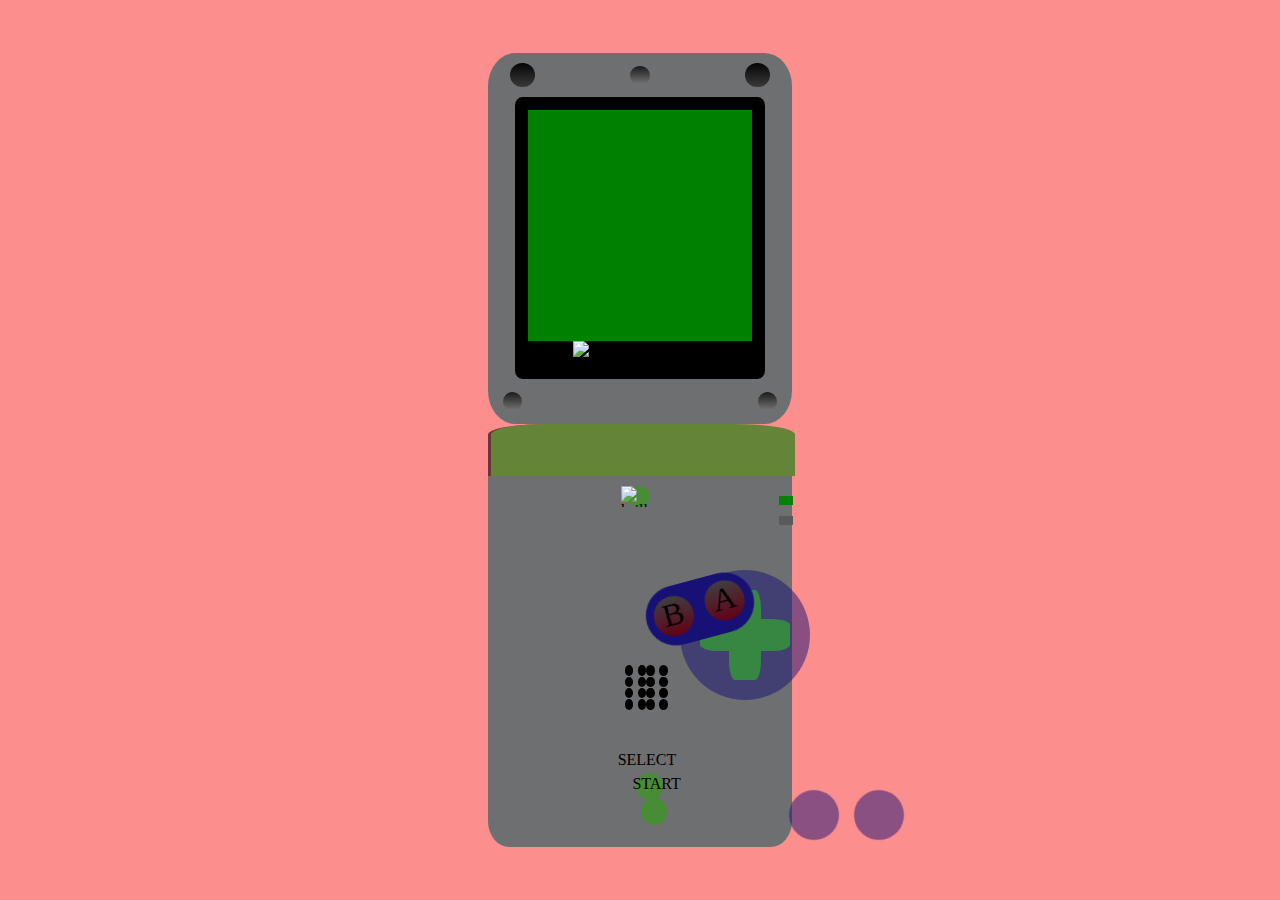
==== index.html @ 0125c89d "puntitos puestos falta bisagra y arreglar absolutamente todo" ====
<!DOCTYPE html>
<html lang="en">
<head>
    <meta charset="UTF-8">
    <meta http-equiv="X-UA-Compatible" content="IE=edge">
    <meta name="viewport" content="width=device-width, initial-scale=1.0">
    <title>Projecto Consola Game Boy Advance SP</title>
    <link rel="stylesheet" href="./css/style.css">
</head>
<body>
    <!-- Consola Completa -->
    <div class="container">
        <!-- Parte superior de la consola, desde protector arriba hasta visagras(no incluidas) -->
        <div class="superior">
            <!-- Marco superior incluidos protectores de pantalla -->
            <div class="superior-superior">
                <div class="superior-superior-marco">  
                    <div class="protector" id="protector-izquierdo"></div>
                    <div class="pro-medio"></div>
                    <div class="protector" id="protector-derecha"></div>
                </div>  
            </div>
            <!-- Parte de la pantalla junto al logotipo -->
            <div class="superior-medio">
                <div class="pantalla">
                    <div class="lcd"></div>
                    <!-- Logo Consola -->
                    <div class="logo-gba"> <img src="./img/image3-removebg-preview.png" 
                    alt="logogba" srcset="" height="25px"></div>
                </div>
            </div>
            <!-- Parte inferior de la pantalla incluidos protectores de pantalla -->
            <div class="superior-abajo">
                <div class="bajo-pantalla">
                    <div class="pro-medio" id="protector-izquierdo"></div>
                    <div class="pro-medio" id="protector-derecha"></div>
                </div>
            </div>
        </div>
        <!-- Parte de las bisagras en medio -->
        <div class="bisagras">
            <div class="bisagra1"></div>
            <div class="bisagra2"></div>
            <div class="bisagra3"></div>
            <div class="bisagra4"></div>
            <div class="bisagra5"></div>
        </div>
        <!-- Parte de abajo de la consola -->
        <div class="inferior">
            <!-- Parte del boton luz + los 2 led -->
            <div class="inferior-superior">
                <div class="bt-luz">
                    <div class="bt-luz-real">
                        <img src="./img/icono-brillo.png" id="brillo" alt="brillo" srcset="">
                    </div>
                </div>
                <div class="led">
                    <div class="led-arriba"></div>
                    <div class="led-abajo"></div>
                </div>
            </div>
            <!-- Parte del Dpad y botones A+B -->
            <div class="inferior-medio">
                <div class="inferior-medio-borde"></div>
                <div class="inferior-medio-dpad">
                    <div class="dpad">
                        <div class="dpad-boton">
                            <div class="dpad-arriba"></div>
                            <div class="dpad-derecha"></div>
                            <div class="dpad-izquierda"></div>
                            <div class="dpad-abajo"></div>
                            <div class="dpad-medio"></div>
                        </div>
                    </div>
                </div>
                <div class="inferior-medio-borde"></div>
                <div class="inferior-medio-borde"></div>
                <div class="inferior-medio-a-b">
                    <div class="ab-boton">
                        <div class="boton-a"><span style="font-size:xx-large;;">A</span></div>
                        <div class="boton-b"><span style="font-size:xx-large;">B</span></div>
                    </div>
                </div>
                <div class="inferior-medio-borde"></div>
            </div>
            <!-- Parte de los agujeros -->
            <div class="inferior-abajo">
                <div class="inferior-abajo-borde"></div>
                <div class="inferior-abajo-grande"></div>
                <div class="inferior-abajo-boquete">
                    <div class="agujeros-vertical">
                        <div class="agujeros-horizontal" >
                            <div class="agujero"></div>
                            <div class="agujero"></div>
                        </div>
                        <div class="agujeros-horizontal" >
                            <div class="agujero"></div>
                            <div class="agujero"></div>
                        </div>
                        <div class="agujeros-horizontal" >
                            <div class="agujero"></div>
                            <div class="agujero"></div>
                        </div>
                        <div class="agujeros-horizontal" >
                            <div class="agujero"></div>
                            <div class="agujero"></div>
                        </div>
                    </div>
                    <div class="agujeros-vertical">
                        <div class="agujeros-horizontal">
                            <div class="agujero"></div>
                            <div class="agujero"></div>
                        </div>
                        <div class="agujeros-horizontal">
                            <div class="agujero"></div>
                            <div class="agujero"></div>
                        </div>
                        <div class="agujeros-horizontal">
                            <div class="agujero"></div>
                            <div class="agujero"></div>
                        </div>
                        <div class="agujeros-horizontal">
                            <div class="agujero"></div>
                            <div class="agujero"></div>
                        </div>
                    </div>
                </div>
                <div class="inferior-abajo-borde">
                    <div class="agujeros"></div>
                </div>
                <div class="inferior-abajo-grande"></div>
                <div class="inferior-abajo-borde"></div>
            </div>
            <!-- Parte de los botones select+start -->
            <div class="abajo-abajo">
                <div class="abajo-abajo-borde"></div>
                <div class="abajo-abajo-grande"></div>
                <div class="abajo-abajo-botones">
                    <div class="boton-start"><span style="" id="select">SELECT</span></div>
                    <div class="boton-select"><span style="" id="start">START</span></div>
                    <div class="boton-start-sombra"></div>
                    <div class="boton-select-sombra"></div>
                </div>
                <div class="abajo-abajo-grande"></div>
                <div class="abajo-abajo-borde"></div>
            </div>
        </div>
    </div>
</body>
</html>
---- css/style.css ----
body {
    background-color: white;
    margin: 0px;
}
    /* Estructura básica de la consola */
.container {
    background-color: rgb(252, 142, 142);
    display: grid;
    height: 100vh;
    grid-template-columns: 4fr 4fr 5fr 4fr 4fr;
    grid-template-rows: 1fr 7fr 1fr 3fr 4fr 1fr;
}
.superior {
    background-color: rgb(110, 111, 112);
    border-radius: 9%;
    grid-column: 3 / 4;
    grid-row: 2 / 3;
}
.bisagras {
    background-color: green;
    border-radius: 20% 20% 0% 0%;
    grid-column: 3 / 4;
    grid-row: 3 / 5;
    height: 25%;
    width: 100%;
    opacity: 60%;
    display: flex;
    align-items: center;
}
.inferior {
    background-color: rgb(110, 111, 112);
    border-radius: 0% 0% 7% 7%;
    grid-column: 3 / 4;
    grid-row: 4 / 6;
}
    /* Fin estructura básica de la consola */

    /* Parte superior de la consola */
.superior-superior {
    height: 12%;
    display:flex;
    justify-content: center;

}
.superior-medio {
    height: 76%;
    display: flex;
}
.superior-abajo {
    height: 12%;
    display: flex;
    justify-content: center;
}
    /* Fin parte superior de la consola */
    /* Protectores,logo y marcos superiores */
.superior-superior-marco {
    display: flex;
    width: 85%;
    justify-content: space-between;
    align-items: center;
}
.protector {
    background: linear-gradient( rgb(5, 5, 5),rgb(59, 58, 58));
    height: 1.9vw;
    width: 1.9vw;
    border-radius: 100%;
}
.pro-medio {
    background:linear-gradient(rgb(27, 27, 27),rgb(119, 118, 118));
    height: 1.5vw;
    width: 1.5vw;
    border-radius: 100%;
}
.pantalla {
    background-color: rgb(0, 0, 0);
    border-radius: 3%;
    margin-left: 9%;
    margin-right: 9%;
    justify-content: center;
    align-items: center;
    height: 100%;
    width: 100%;
    z-index: 1;
}

.lcd {
    background-color: green;
    margin-left: 5%;
    margin-top: 5%;
    height: 82%;
    width: 90%;
    display: flex;
    justify-content: center;
    align-items: center;
    border: 0px;
}
.logo-gba {
    margin-left: 23%;
    z-index: 3;
}

.bajo-pantalla {
    display: flex;
    width: 90%;
    justify-content: space-between;
    align-items: center;
}
    /* Hasta aqui la parte superior */
    /* Parte abajo definida */
.inferior-superior {
    background-color: rgb(110, 111, 112);
    height: 16%;
    display: flex;

}
.inferior-medio {
    background-color: rgb(110, 111, 112);
    height:35%;
    width: 100%;
    display: flex;
    padding: 10px;
    justify-content: space-between;
    box-sizing: border-box;
}
.inferior-abajo {
    display: flex;
    height: 30%;
    justify-content: center;
}
.abajo-abajo {
    height: 18%;
    display: flex;
    justify-content: center;
}
    /* Fin parte abajo definida */
    /* Boton luz + led */
.bt-luz {
    background-color: rgb(71, 141, 53);
    height: 1.7vw;
    width: 1.7vw;
    border-radius: 100%;
    display: flex;
    align-items: center;
    justify-content: center;
    margin-left: 46%;
    margin-top: 3%;
}
#brillo{
    height: 1.6vw;
    display: flex;
    align-items: center;
    justify-content: center;
}
.led {
    display: grid;
    margin-left: 9.5vw;
    margin-top: 1.5vw;
}
.led-arriba {
    background-color: rgb(0, 131, 7);
    width: 1.1vw;
    height: 1vh;
    display: flex;
    align-items: right;
    justify-content: right;
    margin-left: 0.6vw;
}
.led-abajo {
    background-color: rgb(90, 90, 90);
    width: 1.1vw;
    height: 1vh;
    display: flex;
    align-items: right;
    justify-content: right;
    margin-left: 0.6vw;
}
    /* Fin del boton luz + led */
    /* Boton a + b alrededor */


    /* .inferior-medio-a-b{          Desactivado de momento, "mejor" de la otra forma
        height: 130px;
        width: 130px;
        background-color: green;
    } */
.ab-boton {
    height: 60px;
    width: 110px;
    background: rgb(23, 17, 117);
    border-radius: 72px;
    transform: rotate(-15deg);
    border-left: 20px;
    display: flex;
    position: absolute;
    right: 41vw;
    bottom:  29vh;
}
.boton-a {
    background: linear-gradient(to bottom, #3f3f3f 0%, #640116 100%);
    height: 40px;
    width: 40px;
    box-sizing: border-box;
    border-radius: 100%;
    position: absolute;
    top: 8px;
    right: 9px;
    text-align: center;
}
.boton-b {
    background: linear-gradient(to bottom, #3f3f3f 0%, #640116 100%);
    height: 40px;
    width: 40px;
    box-sizing: border-box;
    border-radius: 100%;
    position: absolute;
    top: 10px;
    left: 8px;
    text-align: center;
}
    /* Fin botones a+b */
    /* Botones Start + Select */

.boton-start {
    background-color: rgb(71, 141, 53);
    height: 2.1vw;
    width: 2.1vw;
    border-radius: 100%;
    display: flex;
    align-items: center;
    justify-content: center;
    margin-left: 36%;
    margin-top: -13%;
    z-index: 3;
}
.boton-select {
    background-color: rgb(71, 141, 53);
    height: 2.1vw;
    width: 2.1vw;
    border-radius: 100%;
    display: flex;
    align-items: center;
    justify-content: center;
    margin-left: 52%;
    margin-top: -8.8%;
}
#select {
    margin-top: -200%;
    margin-left: -20%;
    font-size: medium;
}
#start {
    margin-top: -200%;
    margin-left: 20%;
    font-size: medium;
}

.boton-start-sombra {
    height: 50px;
    width: 50px;
    background: rgb(23, 17, 117);
    border-radius: 72px;
    transform: rotate(-15deg);
    border-left: 20px;
    position: fixed;
    left: 854px;
    bottom: 60px;
    opacity: 50%;
}
.boton-select-sombra {
    height: 50px;
    width: 50px;
    background: rgb(23, 17, 117);
    background-image: conic-gradient ;
    border-radius: 100%;
    transform: rotate(-15deg);
    border-left: 20px;
    position: fixed;
    left: 789px;
    bottom: 60px;
    z-index: 2;
    opacity: 50%;
}
    /* Dpad botones                       -Desactivado de momento-
/* .inferior-medio-borde {
    position: absolute;
    background-color: yellow;
}

.inferior-medio-dpad {
    width: 130px;
    height: 130px;
    background-color: gold;
    border-radius: 50%;
} */

.dpad-boton { 
    height: 130px;
    width: 130px;
    background: rgb(23, 17, 117);
    border-radius: 100%;
    border-left: 20px;
    position: fixed;
    left: 680px;
    bottom: 200px;
    opacity: 50%;
    display: flex;
    justify-content: center;
    align-items: center;
}

.dpad-derecha {
    width: 90px;
    height: 32px;
    background-color: rgb(0, 158, 21);
    position: absolute;
    border-radius: 20%;
    border-width: 4px
}
.dpad-arriba {
    width: 32px;
    height: 90px;
    background-color: rgb(0, 158, 21);
    position: absolute;
    border-radius: 20%;
    border-width: 4px;
}
    /* Dpad botones fin */
    /* Zona del medio bisagras */
.bisagras {
    border-left: solid rgb(0, 0, 0);
    height: 25%;
    width: 100%;
}
.bisagra1 {
background-color: #640116;
height: 20px;
border: 20px;

}
.bisagra2 {
    margin-left: 20%;
}
.bisagra3 {

}

    /* Parte de los agujeros */
.inferior-abajo-border {
    display: flex ;
    width: 10%;
}

.inferior-abajo-boquete {
    display: flex;
    width: 10%;
}
.agujeros-vertical {
    display: grid;
    height: 40%;
    width: 100%;
    gap: 25;
}
.agujeros-horizontal {
    display: flex;
    gap:20%
}
.agujero {
    background-color: black;
    height: 1.2vh;
    width: 1.2vh;
    border-radius: 100%;
}
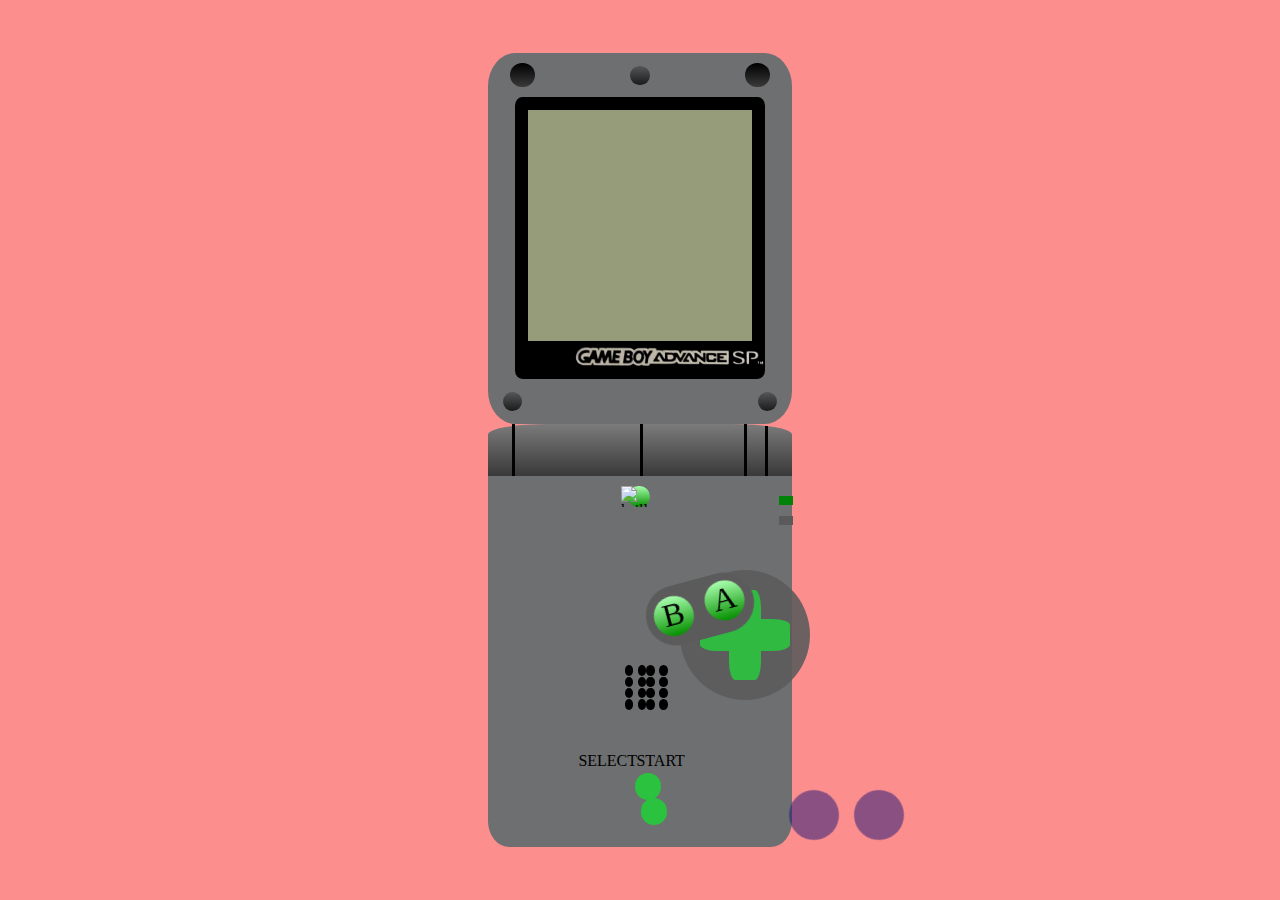
==== commit ef993017: "bisagras terminadas 100%" ====
--- a/index.html
+++ b/index.html
@@ -6,6 +6,7 @@
     <meta name="viewport" content="width=device-width, initial-scale=1.0">
     <title>Projecto Consola Game Boy Advance SP</title>
     <link rel="stylesheet" href="./css/style.css">
+    <link rel="shortcut icon" href="./img/favicon.png" type="image/x-icon">
 </head>
 <body>
     <!-- Consola Completa -->
@@ -25,7 +26,7 @@
                 <div class="pantalla">
                     <div class="lcd"></div>
                     <!-- Logo Consola -->
-                    <div class="logo-gba"> <img src="./img/image3-removebg-preview.png" 
+                    <div class="logo-gba"> <img src="./img/logogba.png" 
                     alt="logogba" srcset="" height="25px"></div>
                 </div>
             </div>
@@ -43,7 +44,6 @@
             <div class="bisagra2"></div>
             <div class="bisagra3"></div>
             <div class="bisagra4"></div>
-            <div class="bisagra5"></div>
         </div>
         <!-- Parte de abajo de la consola -->
         <div class="inferior">
--- a/css/style.css
+++ b/css/style.css
@@ -17,13 +17,13 @@
     grid-row: 2 / 3;
 }
 .bisagras {
-    background-color: green;
+    background: linear-gradient(to bottom, #7c7b7b 0%, #3a3939 100%);
     border-radius: 20% 20% 0% 0%;
     grid-column: 3 / 4;
     grid-row: 3 / 5;
     height: 25%;
     width: 100%;
-    opacity: 60%;
+
     display: flex;
     align-items: center;
 }
@@ -34,7 +34,6 @@
     grid-row: 4 / 6;
 }
     /* Fin estructura básica de la consola */
-
     /* Parte superior de la consola */
 .superior-superior {
     height: 12%;
@@ -60,13 +59,13 @@
     align-items: center;
 }
 .protector {
-    background: linear-gradient( rgb(5, 5, 5),rgb(59, 58, 58));
+    background: linear-gradient( rgb(0, 0, 0),rgb(59, 58, 58));
     height: 1.9vw;
     width: 1.9vw;
     border-radius: 100%;
 }
 .pro-medio {
-    background:linear-gradient(rgb(27, 27, 27),rgb(119, 118, 118));
+    background:linear-gradient(rgb(87, 86, 86),rgb(27, 27, 27));
     height: 1.5vw;
     width: 1.5vw;
     border-radius: 100%;
@@ -75,7 +74,7 @@
     background-color: rgb(0, 0, 0);
     border-radius: 3%;
     margin-left: 9%;
-    margin-right: 9%;
+    margin-right: 9%; 
     justify-content: center;
     align-items: center;
     height: 100%;
@@ -84,7 +83,7 @@
 }
 
 .lcd {
-    background-color: green;
+    background-color: rgb(150, 156, 121);
     margin-left: 5%;
     margin-top: 5%;
     height: 82%;
@@ -96,6 +95,7 @@
 }
 .logo-gba {
     margin-left: 23%;
+    margin-top: 1%;
     z-index: 3;
 }
 
@@ -135,7 +135,7 @@
     /* Fin parte abajo definida */
     /* Boton luz + led */
 .bt-luz {
-    background-color: rgb(71, 141, 53);
+    background: linear-gradient(to bottom, #a9ffae 0%, #058f00 100%);
     height: 1.7vw;
     width: 1.7vw;
     border-radius: 100%;
@@ -151,6 +151,10 @@
     align-items: center;
     justify-content: center;
 }
+#brillo:hover {
+    background-color: rgb(12, 160, 20);
+    border-radius: 100%;
+    }
 .led {
     display: grid;
     margin-left: 9.5vw;
@@ -186,7 +190,7 @@
 .ab-boton {
     height: 60px;
     width: 110px;
-    background: rgb(23, 17, 117);
+    background:linear-gradient(to bottom, rgb(92, 91, 91) 100%, rgb(247, 0, 0)10%);
     border-radius: 72px;
     transform: rotate(-15deg);
     border-left: 20px;
@@ -196,7 +200,7 @@
     bottom:  29vh;
 }
 .boton-a {
-    background: linear-gradient(to bottom, #3f3f3f 0%, #640116 100%);
+    background: linear-gradient(to bottom, #a9ffae 0%, #058f00 100%);
     height: 40px;
     width: 40px;
     box-sizing: border-box;
@@ -207,7 +211,7 @@
     text-align: center;
 }
 .boton-b {
-    background: linear-gradient(to bottom, #3f3f3f 0%, #640116 100%);
+    background: linear-gradient(to bottom, #a9ffae 0%, #058f00 100%);
     height: 40px;
     width: 40px;
     box-sizing: border-box;
@@ -221,19 +225,18 @@
     /* Botones Start + Select */
 
 .boton-start {
-    background-color: rgb(71, 141, 53);
+    background-color: rgb(42, 194, 62);
     height: 2.1vw;
     width: 2.1vw;
     border-radius: 100%;
     display: flex;
     align-items: center;
     justify-content: center;
-    margin-left: 36%;
+    margin-left: 30%;
     margin-top: -13%;
-    z-index: 3;
 }
 .boton-select {
-    background-color: rgb(71, 141, 53);
+    background-color: rgb(42, 194, 62);
     height: 2.1vw;
     width: 2.1vw;
     border-radius: 100%;
@@ -244,13 +247,13 @@
     margin-top: -8.8%;
 }
 #select {
-    margin-top: -200%;
-    margin-left: -20%;
+    margin-top: -188%;
+    margin-left: -300%;
     font-size: medium;
 }
 #start {
-    margin-top: -200%;
-    margin-left: 20%;
+    margin-top: -370%;
+    margin-left: 50%;
     font-size: medium;
 }
 
@@ -296,13 +299,13 @@
 .dpad-boton { 
     height: 130px;
     width: 130px;
-    background: rgb(23, 17, 117);
+    background:linear-gradient(to bottom, rgb(92, 91, 91) 100%, rgb(247, 0, 0)10%);
     border-radius: 100%;
     border-left: 20px;
     position: fixed;
     left: 680px;
     bottom: 200px;
-    opacity: 50%;
+    opacity: 90%;
     display: flex;
     justify-content: center;
     align-items: center;
@@ -311,7 +314,7 @@
 .dpad-derecha {
     width: 90px;
     height: 32px;
-    background-color: rgb(0, 158, 21);
+    background-color: rgb(42, 194, 62);
     position: absolute;
     border-radius: 20%;
     border-width: 4px
@@ -319,29 +322,39 @@
 .dpad-arriba {
     width: 32px;
     height: 90px;
-    background-color: rgb(0, 158, 21);
+    background-color: rgb(42, 194, 62);
     position: absolute;
     border-radius: 20%;
     border-width: 4px;
 }
     /* Dpad botones fin */
     /* Zona del medio bisagras */
-.bisagras {
-    border-left: solid rgb(0, 0, 0);
-    height: 25%;
-    width: 100%;
-}
 .bisagra1 {
-background-color: #640116;
-height: 20px;
-border: 20px;
-
+    background-color:black ;
+    width: 3px;
+    height: 97%;
+    margin-left: 8%;
 }
 .bisagra2 {
-    margin-left: 20%;
+    background-color:black ;
+    width: 3px;
+    height: 100%;
+    margin-left: 41%;
+    margin-top: 
 }
 .bisagra3 {
-
+    background-color:black ;
+    width: 3px;
+    height: 100%;
+    margin-left: 33%;
+    margin-top:
+}
+.bisagra4{
+    background-color:black ;
+    width: 3px;
+    height: 97%;
+    margin-left: 6%;
+    margin-top: 1%
 }
 
     /* Parte de los agujeros */
@@ -369,4 +382,5 @@
     height: 1.2vh;
     width: 1.2vh;
     border-radius: 100%;
-}+}
+   /* Fin parte de los agujeros */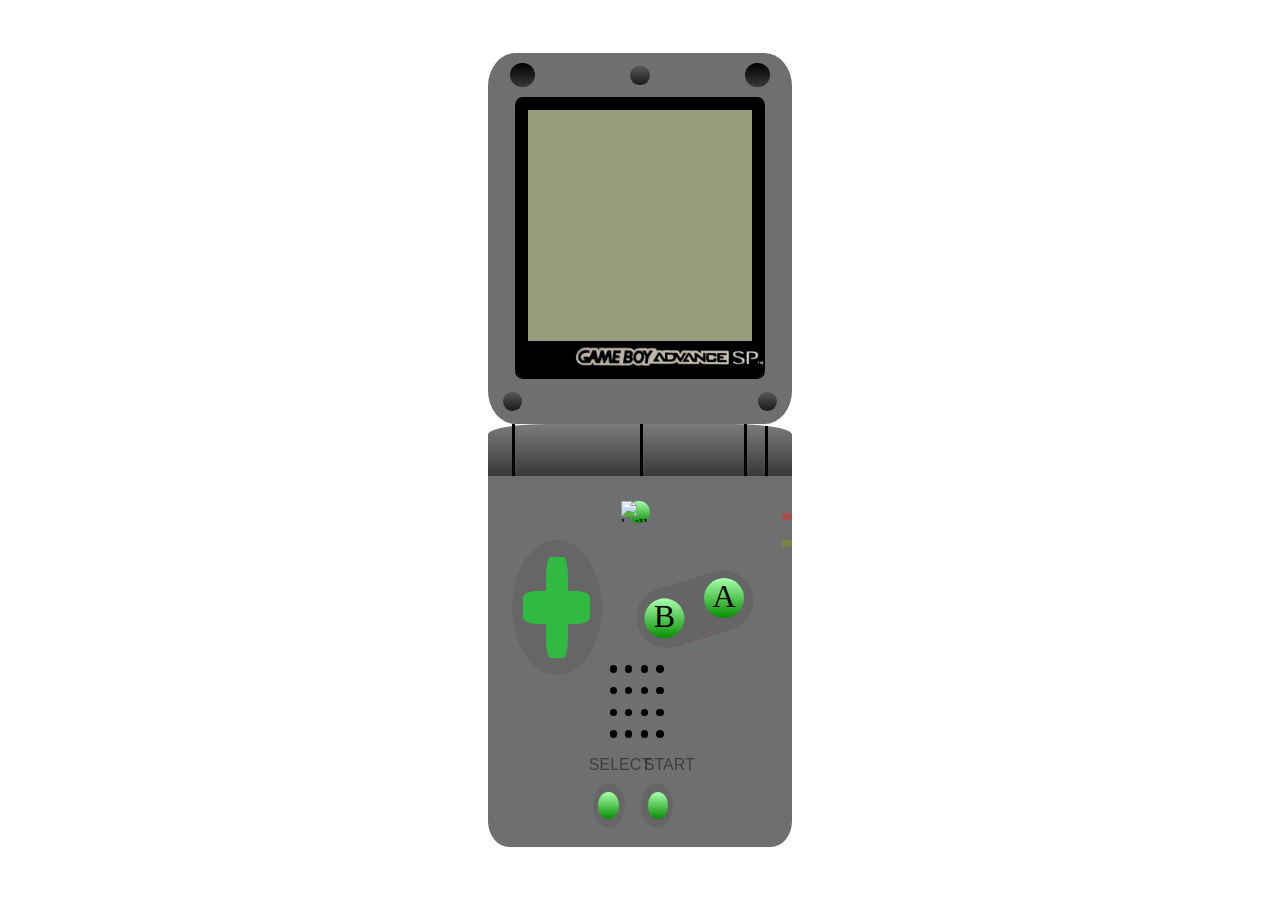
==== commit 310ab059: "HTML/CSS y README revisados" ====
--- a/index.html
+++ b/index.html
@@ -25,11 +25,16 @@
             <div class="superior-medio">
                 <div class="pantalla">
                     <div class="lcd"></div>
-                    <!-- Logo Consola -->
-                    <div class="logo-gba"> <img src="./img/logogba.png" 
-                    alt="logogba" srcset="" height="25px"></div>
+            <!-- Logo Consola a mano <no me convence>-->
+                    <!-- <div class="logo-gba"> <span id="gameboy">GAME BOY </span><span style="" id="advance">ADVANCE</span>
+                        <span style="" id="sp">SP</span></div>
                 </div>
+            </div> -->
+            <!-- Logo consola  -->
+            <div class="logo-gba"> <img src="./img/logogba.png" 
+                alt="logogba" srcset="" height="25px"></div>
             </div>
+        </div>
             <!-- Parte inferior de la pantalla incluidos protectores de pantalla -->
             <div class="superior-abajo">
                 <div class="bajo-pantalla">
@@ -77,7 +82,7 @@
                 <div class="inferior-medio-borde"></div>
                 <div class="inferior-medio-a-b">
                     <div class="ab-boton">
-                        <div class="boton-a"><span style="font-size:xx-large;;">A</span></div>
+                        <div class="boton-a"><span style="font-size:xx-large;">A</span></div>
                         <div class="boton-b"><span style="font-size:xx-large;">B</span></div>
                     </div>
                 </div>
@@ -136,8 +141,8 @@
                 <div class="abajo-abajo-borde"></div>
                 <div class="abajo-abajo-grande"></div>
                 <div class="abajo-abajo-botones">
-                    <div class="boton-start"><span style="" id="select">SELECT</span></div>
-                    <div class="boton-select"><span style="" id="start">START</span></div>
+                    <div class="boton-start"><span id="select">SELECT</span></div>
+                    <div class="boton-select"><span id="start">START</span></div>
                     <div class="boton-start-sombra"></div>
                     <div class="boton-select-sombra"></div>
                 </div>
--- a/css/style.css
+++ b/css/style.css
@@ -4,7 +4,7 @@
 }
     /* Estructura básica de la consola */
 .container {
-    background-color: rgb(252, 142, 142);
+    background-color: rgb(255, 255, 255);
     display: grid;
     height: 100vh;
     grid-template-columns: 4fr 4fr 5fr 4fr 4fr;
@@ -23,7 +23,6 @@
     grid-row: 3 / 5;
     height: 25%;
     width: 100%;
-
     display: flex;
     align-items: center;
 }
@@ -44,6 +43,7 @@
 .superior-medio {
     height: 76%;
     display: flex;
+    justify-content: center !important;
 }
 .superior-abajo {
     height: 12%;
@@ -91,27 +91,78 @@
     display: flex;
     justify-content: center;
     align-items: center;
-    border: 0px;
+    border: 0%;
 }
 .logo-gba {
     margin-left: 23%;
     margin-top: 1%;
     z-index: 3;
-}
-
+    justify-content: center;
+    align-items: center;
+}
 .bajo-pantalla {
     display: flex;
     width: 90%;
     justify-content: space-between;
     align-items: center;
 }
-    /* Hasta aqui la parte superior */
+    /* Para logo a mano */
+/* #gameboy {
+    background-color: rgb(8, 8, 8);
+    color:rgb(224, 224, 224);
+    font-size: x-large;
+    font-family: 'Franklin Gothic Medium', 'Arial Narrow', Arial, sans-serif;
+}
+#advance {
+    background-color: rgb(0, 0, 0);
+    color: rgb(224, 224, 224);
+    font-size: large;
+    font-style: italic;
+    font-family: 'Franklin Gothic Medium', 'Arial Narrow', Arial, sans-serif;
+    
+}
+#sp {
+    background-color: rgb(8, 8, 8);
+    font-size: x-large;
+    color:rgb(224, 224, 224);
+    font-family: 'Franklin Gothic Medium', 'Arial Narrow', Arial, sans-serif;
+}
+*/
+    /* Fin logo a mano */
+    /* Hasta aqui la parte superior completa */
+
+    /* Zona del medio bisagras */
+.bisagra1 {
+    background-color:black ;
+    width: 3px;
+    height: 97%;
+    margin-left: 8%;
+}
+.bisagra2 {
+    background-color:black ;
+    width: 3px;
+    height: 100%;
+    margin-left: 41%;
+}
+.bisagra3 {
+    background-color:black ;
+    width: 3px;
+    height: 100%;
+    margin-left: 33%;
+}
+.bisagra4{
+    background-color:black ;
+    width: 3px;
+    height: 97%;
+    margin-left: 6%;
+    margin-top: 1%
+}
+    /* Fin zona bisagras */
     /* Parte abajo definida */
 .inferior-superior {
     background-color: rgb(110, 111, 112);
     height: 16%;
     display: flex;
-
 }
 .inferior-medio {
     background-color: rgb(110, 111, 112);
@@ -143,7 +194,7 @@
     align-items: center;
     justify-content: center;
     margin-left: 46%;
-    margin-top: 3%;
+    margin-top: 8%;
 }
 #brillo{
     height: 1.6vw;
@@ -156,43 +207,36 @@
     border-radius: 100%;
     }
 .led {
-    display: grid;
-    margin-left: 9.5vw;
-    margin-top: 1.5vw;
+    display: flex;
+    margin-left: 50%;
+    margin-top: 10%;
 }
 .led-arriba {
-    background-color: rgb(0, 131, 7);
-    width: 1.1vw;
-    height: 1vh;
-    display: flex;
-    align-items: right;
-    justify-content: right;
-    margin-left: 0.6vw;
+    background-color: rgb(167, 77, 77);
+    position:fixed;
+    width: 0.8%;
+    height: 0.8%;
+    display: flex;
+    left: 61.1%;
+    top:57%
 }
 .led-abajo {
-    background-color: rgb(90, 90, 90);
-    width: 1.1vw;
-    height: 1vh;
-    display: flex;
-    align-items: right;
-    justify-content: right;
-    margin-left: 0.6vw;
+    background-color: rgb(119, 131, 66);
+    position: fixed;
+    width: 0.8%;
+    height: 0.8%;
+    display: flex;
+    left: 61.1%;
+    top:60%
 }
     /* Fin del boton luz + led */
-    /* Boton a + b alrededor */
-
-
-    /* .inferior-medio-a-b{          Desactivado de momento, "mejor" de la otra forma
-        height: 130px;
-        width: 130px;
-        background-color: green;
-    } */
+    /* Boton a + b */
 .ab-boton {
     height: 60px;
-    width: 110px;
-    background:linear-gradient(to bottom, rgb(92, 91, 91) 100%, rgb(247, 0, 0)10%);
+    width: 120px;
+    background:linear-gradient(to bottom, rgb(102, 101, 101) 100%, rgb(160, 11, 11)0%);
     border-radius: 72px;
-    transform: rotate(-15deg);
+    transform: rotate(-17deg);
     border-left: 20px;
     display: flex;
     position: absolute;
@@ -201,6 +245,7 @@
 }
 .boton-a {
     background: linear-gradient(to bottom, #a9ffae 0%, #058f00 100%);
+    rotate: 17deg;
     height: 40px;
     width: 40px;
     box-sizing: border-box;
@@ -212,6 +257,7 @@
 }
 .boton-b {
     background: linear-gradient(to bottom, #a9ffae 0%, #058f00 100%);
+    rotate: 17deg;
     height: 40px;
     width: 40px;
     box-sizing: border-box;
@@ -223,164 +269,137 @@
 }
     /* Fin botones a+b */
     /* Botones Start + Select */
-
 .boton-start {
-    background-color: rgb(42, 194, 62);
-    height: 2.1vw;
-    width: 2.1vw;
-    border-radius: 100%;
-    display: flex;
-    align-items: center;
-    justify-content: center;
-    margin-left: 30%;
-    margin-top: -13%;
+    height: 3%;
+    width: 1.6%;
+    background: linear-gradient(to bottom, #a9ffae 0%, #058f00 100%);
+    border-radius: 100%;
+    position: fixed;
+    left: 50.6%;
+    bottom: 9%;
+    display: flex;
+    justify-content: center;
+    align-items: center;
+    z-index: 3;
 }
 .boton-select {
-    background-color: rgb(42, 194, 62);
-    height: 2.1vw;
-    width: 2.1vw;
-    border-radius: 100%;
-    display: flex;
-    align-items: center;
-    justify-content: center;
-    margin-left: 52%;
-    margin-top: -8.8%;
+    height: 3%;
+    width: 1.6%;
+    background: linear-gradient(to bottom, #a9ffae 0%, #058f00 100%);
+    border-radius: 100%;
+    position: fixed;
+    left: 46.75%;
+    bottom: 9%;
+    display: flex;
+    justify-content: center;
+    align-items: center;
+    z-index: 3;
 }
 #select {
-    margin-top: -188%;
-    margin-left: -300%;
+    position: fixed;
     font-size: medium;
+    font-family: 'Franklin Gothic Medium', 'Arial Narrow', Arial, sans-serif;
+    left: 46%;
+    bottom: 14%;
+    opacity: 45%;
 }
 #start {
-    margin-top: -370%;
-    margin-left: 50%;
+    position: fixed;
     font-size: medium;
-}
-
+    font-family: 'Franklin Gothic Medium', 'Arial Narrow', Arial, sans-serif;
+    left: 50.3%;
+    bottom: 14%;
+    opacity: 45%;
+}
 .boton-start-sombra {
-    height: 50px;
-    width: 50px;
-    background: rgb(23, 17, 117);
-    border-radius: 72px;
-    transform: rotate(-15deg);
+    height: 5%;
+    width: 2.5%;
+    background:linear-gradient(to bottom, rgb(102, 101, 101) 100%, rgb(160, 11, 11)0%);
+    border-radius: 100%;
+    position: fixed;
+    left: 50.1%;
+    bottom: 8%;
+    opacity: 90%;
+    display: flex;
+    justify-content: center;
+    align-items: center;
+    z-index: 2;
+}
+.boton-select-sombra {
+    height: 5%;
+    width: 2.5%;
+    background:linear-gradient(to bottom, rgb(102, 101, 101) 100%, rgb(160, 11, 11)0%);
+    border-radius: 100%;
+    position: fixed;
+    left: 46.3%;
+    bottom: 8%;
+    opacity: 90%;
+    display: flex;
+    justify-content: center;
+    align-items: center;
+    z-index: 2;
+}
+.dpad-boton { 
+    height: 15%;
+    width: 7%;
+    background:linear-gradient(to bottom, rgb(102, 101, 101) 100%, rgb(160, 11, 11)0%);
+    border-radius: 100%;
     border-left: 20px;
     position: fixed;
-    left: 854px;
-    bottom: 60px;
-    opacity: 50%;
-}
-.boton-select-sombra {
-    height: 50px;
-    width: 50px;
-    background: rgb(23, 17, 117);
-    background-image: conic-gradient ;
-    border-radius: 100%;
-    transform: rotate(-15deg);
-    border-left: 20px;
-    position: fixed;
-    left: 789px;
-    bottom: 60px;
-    z-index: 2;
-    opacity: 50%;
-}
-    /* Dpad botones                       -Desactivado de momento-
-/* .inferior-medio-borde {
-    position: absolute;
-    background-color: yellow;
-}
-
-.inferior-medio-dpad {
-    width: 130px;
-    height: 130px;
-    background-color: gold;
-    border-radius: 50%;
-} */
-
-.dpad-boton { 
-    height: 130px;
-    width: 130px;
-    background:linear-gradient(to bottom, rgb(92, 91, 91) 100%, rgb(247, 0, 0)10%);
-    border-radius: 100%;
-    border-left: 20px;
-    position: fixed;
-    left: 680px;
-    bottom: 200px;
+    left: 40%;
+    bottom: 25%;
     opacity: 90%;
     display: flex;
     justify-content: center;
     align-items: center;
 }
-
 .dpad-derecha {
-    width: 90px;
-    height: 32px;
+    width: 75%;
+    height: 25%;
     background-color: rgb(42, 194, 62);
     position: absolute;
     border-radius: 20%;
     border-width: 4px
 }
 .dpad-arriba {
-    width: 32px;
-    height: 90px;
+    width: 25%;
+    height: 75%;
     background-color: rgb(42, 194, 62);
     position: absolute;
     border-radius: 20%;
     border-width: 4px;
 }
     /* Dpad botones fin */
-    /* Zona del medio bisagras */
-.bisagra1 {
-    background-color:black ;
-    width: 3px;
-    height: 97%;
-    margin-left: 8%;
-}
-.bisagra2 {
-    background-color:black ;
-    width: 3px;
-    height: 100%;
-    margin-left: 41%;
-    margin-top: 
-}
-.bisagra3 {
-    background-color:black ;
-    width: 3px;
-    height: 100%;
-    margin-left: 33%;
-    margin-top:
-}
-.bisagra4{
-    background-color:black ;
-    width: 3px;
-    height: 97%;
-    margin-left: 6%;
-    margin-top: 1%
-}
-
     /* Parte de los agujeros */
-.inferior-abajo-border {
+.inferior-abajo-borde {
     display: flex ;
     width: 10%;
 }
-
 .inferior-abajo-boquete {
     display: flex;
     width: 10%;
+    align-items: top;
 }
 .agujeros-vertical {
     display: grid;
-    height: 40%;
+    height: 65%;
     width: 100%;
-    gap: 25;
+    gap: 20%;
 }
 .agujeros-horizontal {
     display: flex;
-    gap:20%
+    gap: 8%;
+    height: 50%;
+    width: 2000%;
+    left: 40%;
+    top: 50%;
+    
 }
 .agujero {
     background-color: black;
-    height: 1.2vh;
-    width: 1.2vh;
-    border-radius: 100%;
-}
-   /* Fin parte de los agujeros */+    height: 0.8vh;
+    width: 0.8vh;
+    border-radius: 100%;
+}
+   /* Fin parte de los agujeros */
+   /* Fin del CSS */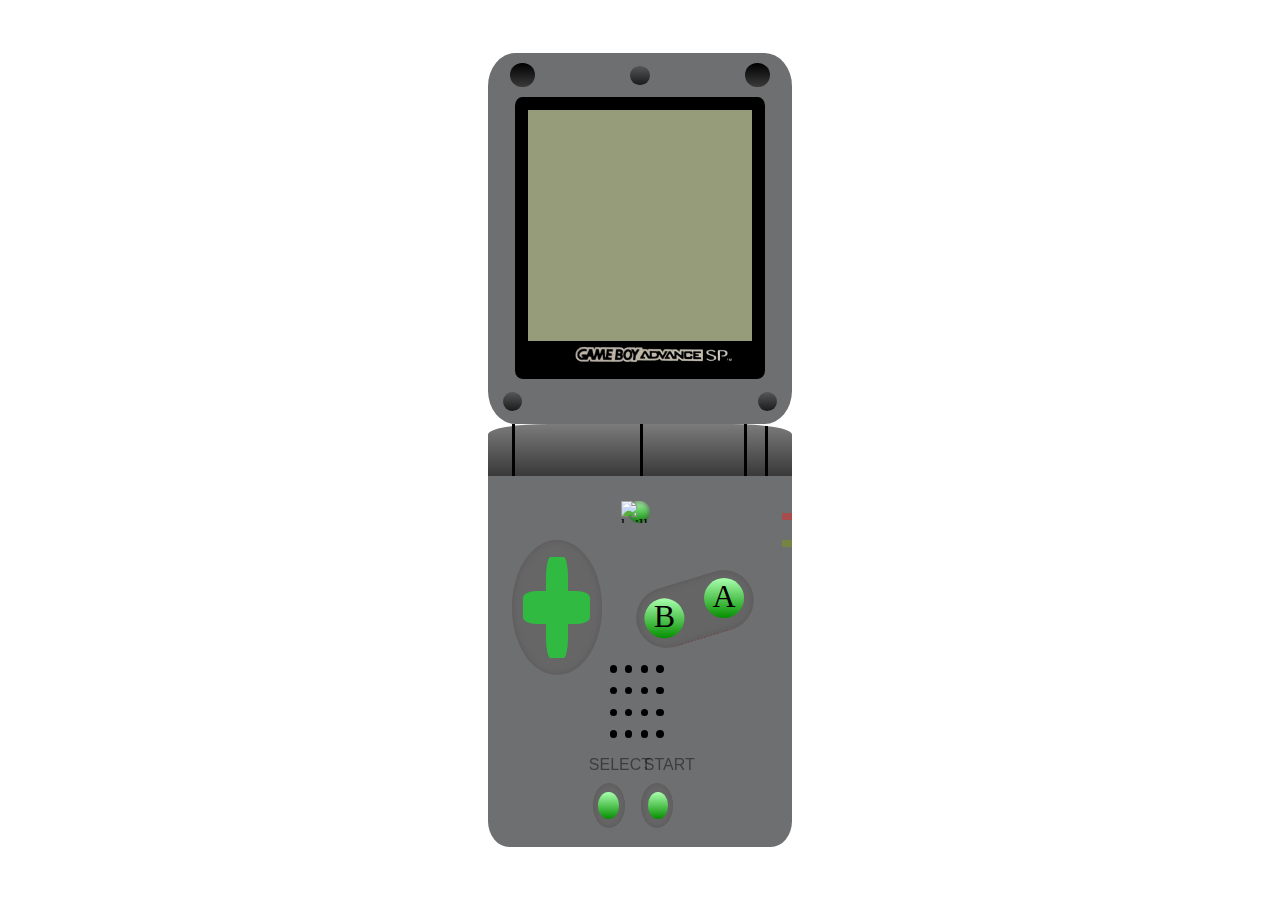
==== commit 5f0a55c2: "feat: Added intro when Start button in clicked" ====
--- a/index.html
+++ b/index.html
@@ -25,14 +25,9 @@
             <div class="superior-medio">
                 <div class="pantalla">
                     <div class="lcd"></div>
-            <!-- Logo Consola a mano <no me convence>-->
-                    <!-- <div class="logo-gba"> <span id="gameboy">GAME BOY </span><span style="" id="advance">ADVANCE</span>
-                        <span style="" id="sp">SP</span></div>
-                </div>
-            </div> -->
             <!-- Logo consola  -->
-            <div class="logo-gba"> <img src="./img/logogba.png" 
-                alt="logogba" srcset="" height="25px"></div>
+            <div class="logo-gba"> <img src="./img/logogba.png" id="logo"
+                alt="logogba" srcset=""></div>
             </div>
         </div>
             <!-- Parte inferior de la pantalla incluidos protectores de pantalla -->
@@ -55,6 +50,7 @@
             <!-- Parte del boton luz + los 2 led -->
             <div class="inferior-superior">
                 <div class="bt-luz">
+                    <div class=sombra-luz></div>
                     <div class="bt-luz-real">
                         <img src="./img/icono-brillo.png" id="brillo" alt="brillo" srcset="">
                     </div>
@@ -141,8 +137,8 @@
                 <div class="abajo-abajo-borde"></div>
                 <div class="abajo-abajo-grande"></div>
                 <div class="abajo-abajo-botones">
-                    <div class="boton-start"><span id="select">SELECT</span></div>
-                    <div class="boton-select"><span id="start">START</span></div>
+                    <div class="boton-select"><span id="select">SELECT</span></div>
+                    <div class="boton-start" onclick="iniciarIntro()" video.muted = true;><span id="start">START</span></div>
                     <div class="boton-start-sombra"></div>
                     <div class="boton-select-sombra"></div>
                 </div>
@@ -151,5 +147,6 @@
             </div>
         </div>
     </div>
+    <script src="./js/main.js"></script>
 </body>
 </html>--- a/css/style.css
+++ b/css/style.css
@@ -93,6 +93,12 @@
     align-items: center;
     border: 0%;
 }
+
+.lcd video {
+    width: 100%;
+    height: 100%;
+}
+
 .logo-gba {
     margin-left: 23%;
     margin-top: 1%;
@@ -100,37 +106,18 @@
     justify-content: center;
     align-items: center;
 }
+
+#logo {
+height: 1.3rem;
+}
+
 .bajo-pantalla {
     display: flex;
     width: 90%;
     justify-content: space-between;
     align-items: center;
 }
-    /* Para logo a mano */
-/* #gameboy {
-    background-color: rgb(8, 8, 8);
-    color:rgb(224, 224, 224);
-    font-size: x-large;
-    font-family: 'Franklin Gothic Medium', 'Arial Narrow', Arial, sans-serif;
-}
-#advance {
-    background-color: rgb(0, 0, 0);
-    color: rgb(224, 224, 224);
-    font-size: large;
-    font-style: italic;
-    font-family: 'Franklin Gothic Medium', 'Arial Narrow', Arial, sans-serif;
-    
-}
-#sp {
-    background-color: rgb(8, 8, 8);
-    font-size: x-large;
-    color:rgb(224, 224, 224);
-    font-family: 'Franklin Gothic Medium', 'Arial Narrow', Arial, sans-serif;
-}
-*/
-    /* Fin logo a mano */
     /* Hasta aqui la parte superior completa */
-
     /* Zona del medio bisagras */
 .bisagra1 {
     background-color:black ;
@@ -187,6 +174,7 @@
     /* Boton luz + led */
 .bt-luz {
     background: linear-gradient(to bottom, #a9ffae 0%, #058f00 100%);
+    box-shadow: inset 0px 0px 6px 0px rgb(88, 86, 86);
     height: 1.7vw;
     width: 1.7vw;
     border-radius: 100%;
@@ -197,15 +185,15 @@
     margin-top: 8%;
 }
 #brillo{
-    height: 1.6vw;
+    height: 1.7vw;
     display: flex;
     align-items: center;
     justify-content: center;
 }
 #brillo:hover {
-    background-color: rgb(12, 160, 20);
-    border-radius: 100%;
-    }
+    background-color: rgb(12, 160, 61);
+    border-radius: 100%;
+}
 .led {
     display: flex;
     margin-left: 50%;
@@ -235,6 +223,7 @@
     height: 60px;
     width: 120px;
     background:linear-gradient(to bottom, rgb(102, 101, 101) 100%, rgb(160, 11, 11)0%);
+    box-shadow: inset 0px 0px 6px 0px rgb(88, 86, 86);
     border-radius: 72px;
     transform: rotate(-17deg);
     border-left: 20px;
@@ -255,6 +244,14 @@
     right: 9px;
     text-align: center;
 }
+.boton-a:hover, .boton-b:hover, .boton-start:hover, .boton-select:hover, .dpad-boton:hover{
+    cursor: pointer;
+    box-shadow: inset 0.15em 0 0.2em 0.1em rgb(4, 228, 79),
+    inset -0.15em 0 0.2em 0.1em rgb(27, 155, 2),
+    inset 0 0.15em 0.2em 0.1em black,
+    inset 0 -0.15em 0.2em 0.1em black;
+}
+
 .boton-b {
     background: linear-gradient(to bottom, #a9ffae 0%, #058f00 100%);
     rotate: 17deg;
@@ -315,6 +312,7 @@
     height: 5%;
     width: 2.5%;
     background:linear-gradient(to bottom, rgb(102, 101, 101) 100%, rgb(160, 11, 11)0%);
+    box-shadow: inset 0px 0px 6px 0px rgb(88, 86, 86);
     border-radius: 100%;
     position: fixed;
     left: 50.1%;
@@ -329,6 +327,7 @@
     height: 5%;
     width: 2.5%;
     background:linear-gradient(to bottom, rgb(102, 101, 101) 100%, rgb(160, 11, 11)0%);
+    box-shadow: inset 0px 0px 6px 0px rgb(88, 86, 86);
     border-radius: 100%;
     position: fixed;
     left: 46.3%;
@@ -343,6 +342,7 @@
     height: 15%;
     width: 7%;
     background:linear-gradient(to bottom, rgb(102, 101, 101) 100%, rgb(160, 11, 11)0%);
+    box-shadow: inset 0px 0px 6px 0px rgb(88, 86, 86);
     border-radius: 100%;
     border-left: 20px;
     position: fixed;
@@ -359,7 +359,7 @@
     background-color: rgb(42, 194, 62);
     position: absolute;
     border-radius: 20%;
-    border-width: 4px
+    border-width: 4px;
 }
 .dpad-arriba {
     width: 25%;
@@ -402,4 +402,4 @@
     border-radius: 100%;
 }
    /* Fin parte de los agujeros */
-   /* Fin del CSS */+   /* Fin del CSS */
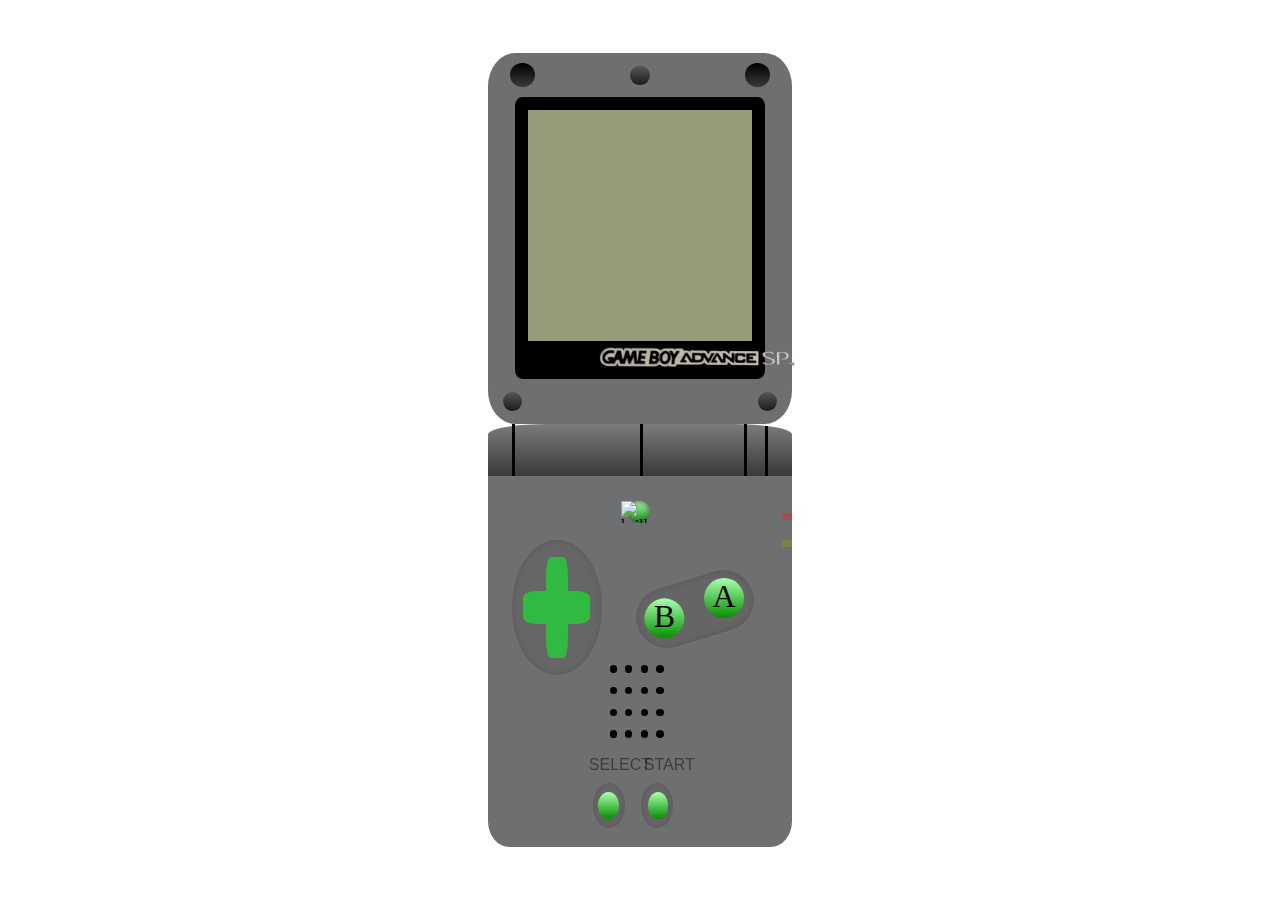
==== commit 8cab94ae: "feat: Added brightness level to brightness button" ====
--- a/index.html
+++ b/index.html
@@ -1,13 +1,15 @@
 <!DOCTYPE html>
 <html lang="en">
+
 <head>
-    <meta charset="UTF-8">
-    <meta http-equiv="X-UA-Compatible" content="IE=edge">
-    <meta name="viewport" content="width=device-width, initial-scale=1.0">
+    <meta charset="UTF-8" />
+    <meta http-equiv="X-UA-Compatible" content="IE=edge" />
+    <meta name="viewport" content="width=device-width, initial-scale=1.0" />
     <title>Projecto Consola Game Boy Advance SP</title>
-    <link rel="stylesheet" href="./css/style.css">
-    <link rel="shortcut icon" href="./img/favicon.png" type="image/x-icon">
+    <link rel="stylesheet" href="./css/style.css" />
+    <link rel="shortcut icon" href="./img/favicon.png" type="image/x-icon" />
 </head>
+
 <body>
     <!-- Consola Completa -->
     <div class="container">
@@ -15,21 +17,22 @@
         <div class="superior">
             <!-- Marco superior incluidos protectores de pantalla -->
             <div class="superior-superior">
-                <div class="superior-superior-marco">  
+                <div class="superior-superior-marco">
                     <div class="protector" id="protector-izquierdo"></div>
                     <div class="pro-medio"></div>
                     <div class="protector" id="protector-derecha"></div>
-                </div>  
+                </div>
             </div>
             <!-- Parte de la pantalla junto al logotipo -->
             <div class="superior-medio">
                 <div class="pantalla">
                     <div class="lcd"></div>
-            <!-- Logo consola  -->
-            <div class="logo-gba"> <img src="./img/logogba.png" id="logo"
-                alt="logogba" srcset=""></div>
+                    <!-- Logo consola  -->
+                    <div class="logo-gba">
+                        <img src="./img/logogba.png" id="logo" alt="logogba" srcset="" />
+                    </div>
+                </div>
             </div>
-        </div>
             <!-- Parte inferior de la pantalla incluidos protectores de pantalla -->
             <div class="superior-abajo">
                 <div class="bajo-pantalla">
@@ -50,9 +53,9 @@
             <!-- Parte del boton luz + los 2 led -->
             <div class="inferior-superior">
                 <div class="bt-luz">
-                    <div class=sombra-luz></div>
+                    <div class="sombra-luz"></div>
                     <div class="bt-luz-real">
-                        <img src="./img/icono-brillo.png" id="brillo" alt="brillo" srcset="">
+                        <img src="./img/icono-brillo.png" id="brillo" alt="brillo" srcset="" />
                     </div>
                 </div>
                 <div class="led">
@@ -78,8 +81,12 @@
                 <div class="inferior-medio-borde"></div>
                 <div class="inferior-medio-a-b">
                     <div class="ab-boton">
-                        <div class="boton-a"><span style="font-size:xx-large;">A</span></div>
-                        <div class="boton-b"><span style="font-size:xx-large;">B</span></div>
+                        <div class="boton-a">
+                            <span style="font-size: xx-large">A</span>
+                        </div>
+                        <div class="boton-b">
+                            <span style="font-size: xx-large">B</span>
+                        </div>
                     </div>
                 </div>
                 <div class="inferior-medio-borde"></div>
@@ -90,19 +97,19 @@
                 <div class="inferior-abajo-grande"></div>
                 <div class="inferior-abajo-boquete">
                     <div class="agujeros-vertical">
-                        <div class="agujeros-horizontal" >
+                        <div class="agujeros-horizontal">
                             <div class="agujero"></div>
                             <div class="agujero"></div>
                         </div>
-                        <div class="agujeros-horizontal" >
+                        <div class="agujeros-horizontal">
                             <div class="agujero"></div>
                             <div class="agujero"></div>
                         </div>
-                        <div class="agujeros-horizontal" >
+                        <div class="agujeros-horizontal">
                             <div class="agujero"></div>
                             <div class="agujero"></div>
                         </div>
-                        <div class="agujeros-horizontal" >
+                        <div class="agujeros-horizontal">
                             <div class="agujero"></div>
                             <div class="agujero"></div>
                         </div>
@@ -138,7 +145,9 @@
                 <div class="abajo-abajo-grande"></div>
                 <div class="abajo-abajo-botones">
                     <div class="boton-select"><span id="select">SELECT</span></div>
-                    <div class="boton-start" onclick="iniciarIntro()" video.muted = true;><span id="start">START</span></div>
+                    <div class="boton-start" onclick="iniciarIntro()" video.muted="true;">
+                        <span id="start">START</span>
+                    </div>
                     <div class="boton-start-sombra"></div>
                     <div class="boton-select-sombra"></div>
                 </div>
@@ -149,4 +158,5 @@
     </div>
     <script src="./js/main.js"></script>
 </body>
+
 </html>--- a/css/style.css
+++ b/css/style.css
@@ -105,10 +105,15 @@
     z-index: 3;
     justify-content: center;
     align-items: center;
+    display: flex;
+    width: 100%;
 }
 
 #logo {
 height: 1.3rem;
+    width: 100%;
+    max-width: 200px; 
+    height: auto;
 }
 
 .bajo-pantalla {
@@ -183,6 +188,7 @@
     justify-content: center;
     margin-left: 46%;
     margin-top: 8%;
+    cursor: pointer;
 }
 #brillo{
     height: 1.7vw;
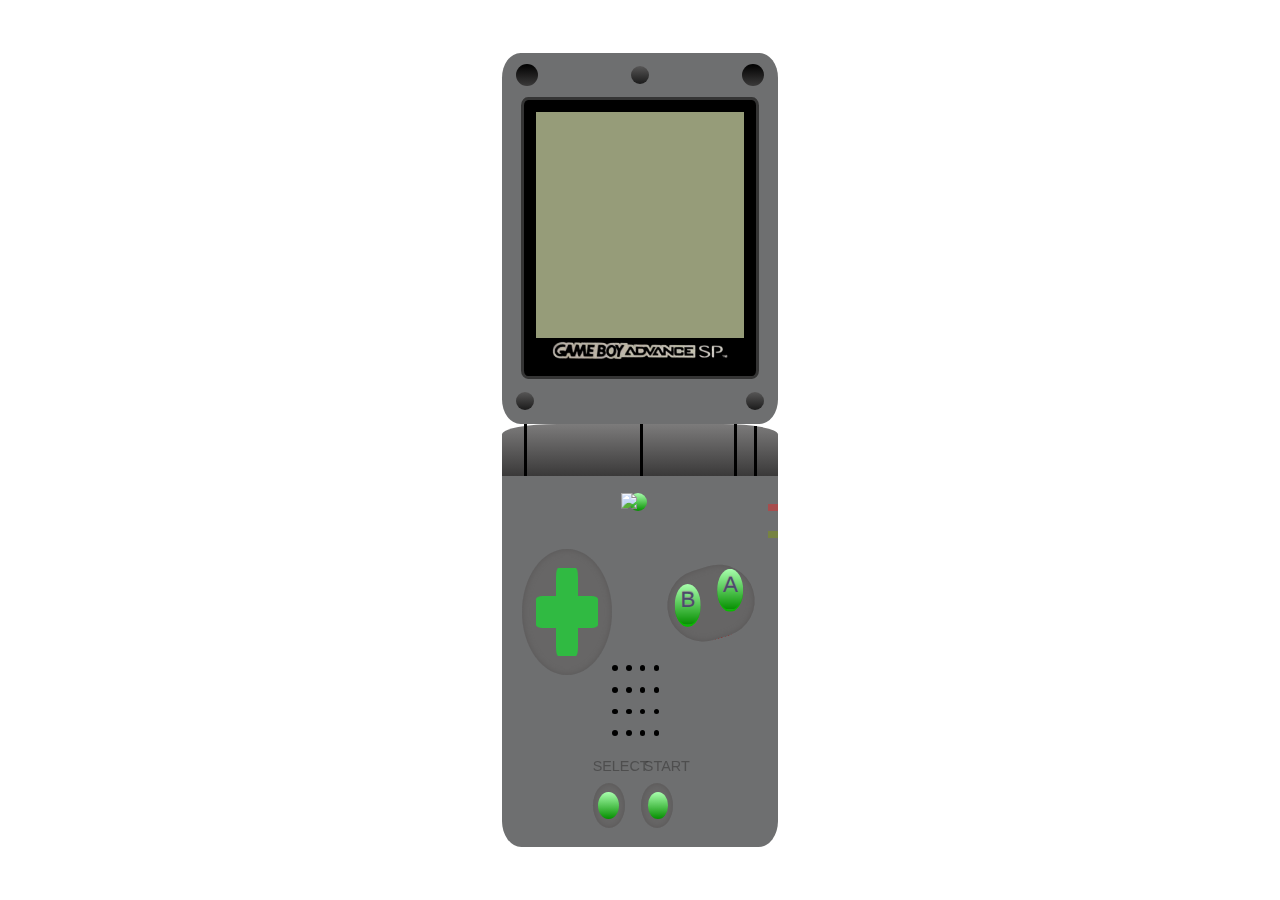
==== commit 7811c745: "style: Fix Responsive and Finished A,B, Select & Start font" ====
--- a/index.html
+++ b/index.html
@@ -82,10 +82,10 @@
                 <div class="inferior-medio-a-b">
                     <div class="ab-boton">
                         <div class="boton-a">
-                            <span style="font-size: xx-large">A</span>
+                            <span id="letraA">A</span>
                         </div>
                         <div class="boton-b">
-                            <span style="font-size: xx-large">B</span>
+                            <span id="letraB">B</span>
                         </div>
                     </div>
                 </div>
--- a/css/style.css
+++ b/css/style.css
@@ -2,20 +2,22 @@
     background-color: white;
     margin: 0px;
 }
-    /* Estructura básica de la consola */
+
+/* Estructura básica de la consola */
 .container {
-    background-color: rgb(255, 255, 255);
     display: grid;
     height: 100vh;
-    grid-template-columns: 4fr 4fr 5fr 4fr 4fr;
+    grid-template-columns: 4fr 4fr 4.4fr 4fr 4fr;
     grid-template-rows: 1fr 7fr 1fr 3fr 4fr 1fr;
 }
+
 .superior {
     background-color: rgb(110, 111, 112);
-    border-radius: 9%;
+    border-radius: 6.7%;
     grid-column: 3 / 4;
     grid-row: 2 / 3;
 }
+
 .bisagras {
     background: linear-gradient(to bottom, #7c7b7b 0%, #3a3939 100%);
     border-radius: 20% 20% 0% 0%;
@@ -26,58 +28,63 @@
     display: flex;
     align-items: center;
 }
+
 .inferior {
     background-color: rgb(110, 111, 112);
     border-radius: 0% 0% 7% 7%;
     grid-column: 3 / 4;
     grid-row: 4 / 6;
 }
-    /* Fin estructura básica de la consola */
-    /* Parte superior de la consola */
-.superior-superior {
+
+/* Fin estructura básica de la consola */
+/* Parte superior de la consola */
+.superior-superior,
+.superior-medio,
+.superior-abajo {
+    display: flex;
+    justify-content: center;
+}
+
+.superior-superior,
+.superior-abajo {
     height: 12%;
-    display:flex;
-    justify-content: center;
-
-}
+}
+
 .superior-medio {
     height: 76%;
-    display: flex;
-    justify-content: center !important;
-}
-.superior-abajo {
-    height: 12%;
-    display: flex;
-    justify-content: center;
-}
-    /* Fin parte superior de la consola */
-    /* Protectores,logo y marcos superiores */
+}
+
+/* Fin parte superior de la consola */
+/* Protectores,logo y marcos superiores */
 .superior-superior-marco {
     display: flex;
-    width: 85%;
+    width: 90%;
     justify-content: space-between;
     align-items: center;
 }
+
 .protector {
-    background: linear-gradient( rgb(0, 0, 0),rgb(59, 58, 58));
-    height: 1.9vw;
-    width: 1.9vw;
-    border-radius: 100%;
-}
+    background: linear-gradient(rgb(0, 0, 0), rgb(59, 58, 58));
+    height: 1.7vw;
+    width: 1.7vw;
+    border-radius: 100%;
+}
+
 .pro-medio {
-    background:linear-gradient(rgb(87, 86, 86),rgb(27, 27, 27));
-    height: 1.5vw;
-    width: 1.5vw;
-    border-radius: 100%;
-}
+    background: linear-gradient(rgb(87, 86, 86), rgb(27, 27, 27));
+    height: 1.4vw;
+    width: 1.4vw;
+    border-radius: 100%;
+}
+
 .pantalla {
     background-color: rgb(0, 0, 0);
     border-radius: 3%;
-    margin-left: 9%;
-    margin-right: 9%; 
-    justify-content: center;
-    align-items: center;
-    height: 100%;
+    border: 0.2rem solid rgb(53, 53, 53);
+    margin-left: 7%;
+    margin-right: 7%;
+    justify-content: center;
+    align-items: center;
     width: 100%;
     z-index: 1;
 }
@@ -100,19 +107,15 @@
 }
 
 .logo-gba {
-    margin-left: 23%;
-    margin-top: 1%;
     z-index: 3;
-    justify-content: center;
-    align-items: center;
-    display: flex;
-    width: 100%;
+    display: flex;
+    width: 100%;
+    justify-content: center;
 }
 
 #logo {
-height: 1.3rem;
-    width: 100%;
-    max-width: 200px; 
+    width: 90%;
+    max-width: 180px;
     height: auto;
 }
 
@@ -122,113 +125,126 @@
     justify-content: space-between;
     align-items: center;
 }
-    /* Hasta aqui la parte superior completa */
-    /* Zona del medio bisagras */
+
+/* Hasta aqui la parte superior completa */
+/* Zona del medio bisagras */
+.bisagra1,
+.bisagra2,
+.bisagra3,
+.bisagra4 {
+    background-color: black;
+    width: 3px;
+}
+
 .bisagra1 {
-    background-color:black ;
-    width: 3px;
     height: 97%;
     margin-left: 8%;
 }
+
 .bisagra2 {
-    background-color:black ;
-    width: 3px;
     height: 100%;
     margin-left: 41%;
 }
+
 .bisagra3 {
-    background-color:black ;
-    width: 3px;
     height: 100%;
     margin-left: 33%;
 }
-.bisagra4{
-    background-color:black ;
-    width: 3px;
+
+.bisagra4 {
     height: 97%;
     margin-left: 6%;
     margin-top: 1%
 }
-    /* Fin zona bisagras */
-    /* Parte abajo definida */
-.inferior-superior {
-    background-color: rgb(110, 111, 112);
-    height: 16%;
-    display: flex;
-}
+
+/* Fin zona bisagras */
+/* Parte abajo definida */
+.inferior-superior,
 .inferior-medio {
     background-color: rgb(110, 111, 112);
-    height:35%;
-    width: 100%;
-    display: flex;
+    display: flex;
+}
+
+.inferior-superior {
+    height: 16%;
+}
+
+.inferior-medio {
+    height: 35%;
+    width: 100%;
     padding: 10px;
     justify-content: space-between;
     box-sizing: border-box;
 }
+
+.inferior-abajo,
+.abajo-abajo {
+    display: flex;
+    justify-content: center;
+}
+
 .inferior-abajo {
-    display: flex;
     height: 30%;
-    justify-content: center;
-}
+}
+
 .abajo-abajo {
     height: 18%;
-    display: flex;
-    justify-content: center;
-}
-    /* Fin parte abajo definida */
-    /* Boton luz + led */
+}
+
+/* Fin parte abajo definida */
+/* Boton luz + led */
+.bt-luz,
+#brillo {
+    display: flex;
+    align-items: center;
+    justify-content: center;
+}
+
 .bt-luz {
     background: linear-gradient(to bottom, #a9ffae 0%, #058f00 100%);
-    box-shadow: inset 0px 0px 6px 0px rgb(88, 86, 86);
-    height: 1.7vw;
-    width: 1.7vw;
-    border-radius: 100%;
-    display: flex;
-    align-items: center;
-    justify-content: center;
+    height: 1.4vw;
+    width: 1.4vw;
+    border-radius: 100%;
     margin-left: 46%;
-    margin-top: 8%;
-    cursor: pointer;
-}
-#brillo{
-    height: 1.7vw;
-    display: flex;
-    align-items: center;
-    justify-content: center;
-}
-#brillo:hover {
-    background-color: rgb(12, 160, 61);
-    border-radius: 100%;
-}
+    margin-top: 6%;
+}
+
+#brillo {
+    height: 1.4vw;
+}
+
 .led {
     display: flex;
     margin-left: 50%;
     margin-top: 10%;
 }
-.led-arriba {
-    background-color: rgb(167, 77, 77);
-    position:fixed;
-    width: 0.8%;
-    height: 0.8%;
-    display: flex;
-    left: 61.1%;
-    top:57%
-}
+
+.led-arriba,
 .led-abajo {
-    background-color: rgb(119, 131, 66);
     position: fixed;
     width: 0.8%;
     height: 0.8%;
     display: flex;
-    left: 61.1%;
-    top:60%
-}
-    /* Fin del boton luz + led */
-    /* Boton a + b */
+    left: 60%;
+}
+
+.led-arriba {
+    background-color: rgb(167, 77, 77);
+    top: 56%
+}
+
+.led-abajo {
+    background-color: rgb(119, 131, 66);
+    top: 59%
+}
+
+/* Fin del boton luz + led */
+/* Boton a + b */
 .ab-boton {
-    height: 60px;
-    width: 120px;
-    background:linear-gradient(to bottom, rgb(102, 101, 101) 100%, rgb(160, 11, 11)0%);
+    height: 8vh;
+    width: 6.9vw;
+    background-color: #058f00;
+    background: linear-gradient(to bottom, rgb(102, 101, 101) 100%, rgb(160, 11, 11)0%);
     box-shadow: inset 0px 0px 6px 0px rgb(88, 86, 86);
     border-radius: 72px;
     transform: rotate(-17deg);
@@ -236,107 +252,112 @@
     display: flex;
     position: absolute;
     right: 41vw;
-    bottom:  29vh;
-}
-.boton-a {
-    background: linear-gradient(to bottom, #a9ffae 0%, #058f00 100%);
-    rotate: 17deg;
-    height: 40px;
-    width: 40px;
-    box-sizing: border-box;
-    border-radius: 100%;
-    position: absolute;
-    top: 8px;
-    right: 9px;
-    text-align: center;
-}
-.boton-a:hover, .boton-b:hover, .boton-start:hover, .boton-select:hover, .dpad-boton:hover{
-    cursor: pointer;
-    box-shadow: inset 0.15em 0 0.2em 0.1em rgb(4, 228, 79),
-    inset -0.15em 0 0.2em 0.1em rgb(27, 155, 2),
-    inset 0 0.15em 0.2em 0.1em black,
-    inset 0 -0.15em 0.2em 0.1em black;
-}
-
+    bottom: 29vh;
+}
+
+#letraA,
+#letraB {
+    justify-content: top;
+    align-items: center;
+    line-height: 32px;
+    text-shadow: 0px -1px 1px #888;
+    font-family: Impact, sans-serif;
+    color: rgb(76, 76, 107);
+    font-size: 1.4rem;
+    font-stretch: condensed;
+}
+
+.boton-a,
 .boton-b {
     background: linear-gradient(to bottom, #a9ffae 0%, #058f00 100%);
     rotate: 17deg;
-    height: 40px;
-    width: 40px;
+    height: 60%;
+    width: 30%;
     box-sizing: border-box;
     border-radius: 100%;
     position: absolute;
+    text-align: center;
+    border-bottom: 2px solid #09bc00;
+}
+
+.boton-a {
+    top: 8px;
+    right: 9px;
+}
+
+.boton-b {
     top: 10px;
     left: 8px;
-    text-align: center;
-}
-    /* Fin botones a+b */
-    /* Botones Start + Select */
-.boton-start {
-    height: 3%;
-    width: 1.6%;
-    background: linear-gradient(to bottom, #a9ffae 0%, #058f00 100%);
-    border-radius: 100%;
-    position: fixed;
-    left: 50.6%;
-    bottom: 9%;
-    display: flex;
-    justify-content: center;
-    align-items: center;
-    z-index: 3;
-}
+
+}
+
+.boton-a:hover,
+.boton-b:hover,
+.boton-start:hover,
+.boton-select:hover,
+.dpad-boton:hover,
+.bt-luz:hover {
+    cursor: pointer;
+    box-shadow: inset 0.15em 0 0.2em 0.1em rgb(4, 228, 79),
+        inset -0.15em 0 0.2em 0.1em rgb(27, 155, 2),
+        inset 0 0.15em 0.2em 0.1em black,
+        inset 0 -0.15em 0.2em 0.1em black;
+}
+
+/* Fin botones a+b */
+/* Botones Start + Select */
+.boton-start,
 .boton-select {
     height: 3%;
     width: 1.6%;
     background: linear-gradient(to bottom, #a9ffae 0%, #058f00 100%);
     border-radius: 100%;
     position: fixed;
+    bottom: 9%;
+    display: flex;
+    justify-content: center;
+    align-items: center;
+    z-index: 3;
+}
+
+.boton-start {
+    left: 50.6%;
+}
+
+.boton-select {
     left: 46.75%;
-    bottom: 9%;
-    display: flex;
-    justify-content: center;
-    align-items: center;
-    z-index: 3;
-}
-#select {
+}
+
+#select,
+#start {
     position: fixed;
-    font-size: medium;
-    font-family: 'Franklin Gothic Medium', 'Arial Narrow', Arial, sans-serif;
-    left: 46%;
+    /* font-size: 1.1vw; */
+    /* font-family: 'Franklin Gothic Medium', 'Arial Narrow', Arial, sans-serif; */
     bottom: 14%;
     opacity: 45%;
-}
+
+    font-family: Impact, sans-serif;
+    color: rgb(40, 39, 39);
+    font-size: 0.9rem;
+    font-stretch: condensed;
+}
+
+#select {
+    left: 46.3%;
+}
+
 #start {
-    position: fixed;
-    font-size: medium;
-    font-family: 'Franklin Gothic Medium', 'Arial Narrow', Arial, sans-serif;
     left: 50.3%;
-    bottom: 14%;
-    opacity: 45%;
-}
-.boton-start-sombra {
-    height: 5%;
-    width: 2.5%;
-    background:linear-gradient(to bottom, rgb(102, 101, 101) 100%, rgb(160, 11, 11)0%);
-    box-shadow: inset 0px 0px 6px 0px rgb(88, 86, 86);
-    border-radius: 100%;
-    position: fixed;
-    left: 50.1%;
-    bottom: 8%;
-    opacity: 90%;
-    display: flex;
-    justify-content: center;
-    align-items: center;
-    z-index: 2;
-}
+}
+
+.boton-start-sombra,
 .boton-select-sombra {
     height: 5%;
     width: 2.5%;
-    background:linear-gradient(to bottom, rgb(102, 101, 101) 100%, rgb(160, 11, 11)0%);
+    background: linear-gradient(to bottom, rgb(102, 101, 101) 100%, rgb(160, 11, 11)0%);
     box-shadow: inset 0px 0px 6px 0px rgb(88, 86, 86);
     border-radius: 100%;
     position: fixed;
-    left: 46.3%;
     bottom: 8%;
     opacity: 90%;
     display: flex;
@@ -344,54 +365,68 @@
     align-items: center;
     z-index: 2;
 }
-.dpad-boton { 
-    height: 15%;
-    width: 7%;
-    background:linear-gradient(to bottom, rgb(102, 101, 101) 100%, rgb(160, 11, 11)0%);
+
+.boton-start-sombra {
+    left: 50.1%;
+}
+
+.boton-select-sombra {
+    left: 46.3%;
+}
+
+.dpad-boton {
+    height: 14vh;
+    width: 7vw;
+    background: linear-gradient(to bottom, rgb(102, 101, 101) 100%, rgb(160, 11, 11)0%);
     box-shadow: inset 0px 0px 6px 0px rgb(88, 86, 86);
     border-radius: 100%;
     border-left: 20px;
     position: fixed;
-    left: 40%;
+    left: 40.8%;
     bottom: 25%;
     opacity: 90%;
     display: flex;
     justify-content: center;
     align-items: center;
 }
-.dpad-derecha {
-    width: 75%;
-    height: 25%;
+
+.dpad-derecha,
+.dpad-arriba {
     background-color: rgb(42, 194, 62);
     position: absolute;
-    border-radius: 20%;
-    border-width: 4px;
-}
+    border-radius: 10%;
+}
+
+.dpad-derecha {
+    width: 70%;
+    height: 25%;
+}
+
 .dpad-arriba {
     width: 25%;
-    height: 75%;
-    background-color: rgb(42, 194, 62);
-    position: absolute;
-    border-radius: 20%;
-    border-width: 4px;
-}
-    /* Dpad botones fin */
-    /* Parte de los agujeros */
+    height: 70%;
+}
+
+/* Dpad botones fin */
+/* Parte de los agujeros */
 .inferior-abajo-borde {
-    display: flex ;
+    display: flex;
     width: 10%;
 }
+
 .inferior-abajo-boquete {
     display: flex;
     width: 10%;
     align-items: top;
 }
+
 .agujeros-vertical {
     display: grid;
     height: 65%;
     width: 100%;
     gap: 20%;
 }
+
 .agujeros-horizontal {
     display: flex;
     gap: 8%;
@@ -399,13 +434,15 @@
     width: 2000%;
     left: 40%;
     top: 50%;
-    
-}
+
+}
+
 .agujero {
     background-color: black;
-    height: 0.8vh;
-    width: 0.8vh;
-    border-radius: 100%;
-}
-   /* Fin parte de los agujeros */
-   /* Fin del CSS */
+    height: 0.6vh;
+    width: 0.6vh;
+    border-radius: 100%;
+}
+
+/* Fin parte de los agujeros */
+/* Fin del CSS */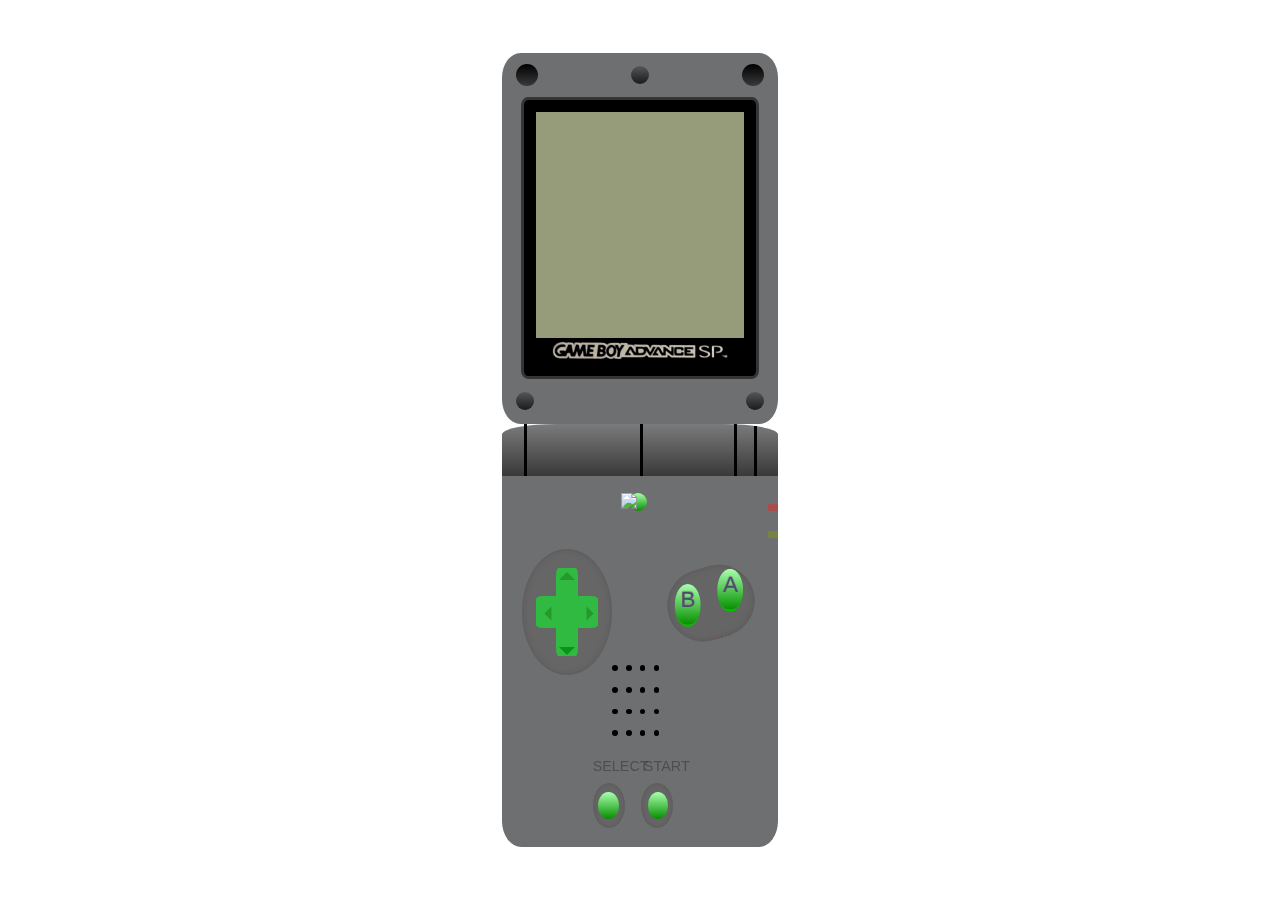
==== commit f8d27cc3: "Fix 2: JavaScript Intro URL" ====
--- a/index.html
+++ b/index.html
@@ -6,7 +6,7 @@
     <meta http-equiv="X-UA-Compatible" content="IE=edge" />
     <meta name="viewport" content="width=device-width, initial-scale=1.0" />
     <title>Projecto Consola Game Boy Advance SP</title>
-    <link rel="stylesheet" href="./css/style.css" />
+    <link rel="stylesheet" href="./style.css" />
     <link rel="shortcut icon" href="./img/favicon.png" type="image/x-icon" />
 </head>
 
@@ -156,7 +156,7 @@
             </div>
         </div>
     </div>
-    <script src="./js/main.js"></script>
+    <script src="./main.js"></script>
 </body>
 
 </html>--- a/style.css
+++ b/style.css
@@ -0,0 +1,493 @@
+body {
+    background-color: white;
+    margin: 0px;
+}
+
+/* Estructura básica de la consola */
+.container {
+    display: grid;
+    height: 100vh;
+    grid-template-columns: 4fr 4fr 4.4fr 4fr 4fr;
+    grid-template-rows: 1fr 7fr 1fr 3fr 4fr 1fr;
+}
+
+.superior {
+    background-color: rgb(110, 111, 112);
+    border-radius: 6.7%;
+    grid-column: 3 / 4;
+    grid-row: 2 / 3;
+}
+
+.bisagras {
+    background: linear-gradient(to bottom, #7c7b7b 0%, #3a3939 100%);
+    border-radius: 20% 20% 0% 0%;
+    grid-column: 3 / 4;
+    grid-row: 3 / 5;
+    height: 25%;
+    width: 100%;
+    display: flex;
+    align-items: center;
+}
+
+.inferior {
+    background-color: rgb(110, 111, 112);
+    border-radius: 0% 0% 7% 7%;
+    grid-column: 3 / 4;
+    grid-row: 4 / 6;
+}
+
+/* Fin estructura básica de la consola */
+/* Parte superior de la consola */
+.superior-superior,
+.superior-medio,
+.superior-abajo {
+    display: flex;
+    justify-content: center;
+}
+
+.superior-superior,
+.superior-abajo {
+    height: 12%;
+}
+
+.superior-medio {
+    height: 76%;
+}
+
+/* Fin parte superior de la consola */
+/* Protectores,logo y marcos superiores */
+.superior-superior-marco {
+    display: flex;
+    width: 90%;
+    justify-content: space-between;
+    align-items: center;
+}
+
+.protector {
+    background: linear-gradient(rgb(0, 0, 0), rgb(59, 58, 58));
+    height: 1.7vw;
+    width: 1.7vw;
+    border-radius: 100%;
+}
+
+.pro-medio {
+    background: linear-gradient(rgb(87, 86, 86), rgb(27, 27, 27));
+    height: 1.4vw;
+    width: 1.4vw;
+    border-radius: 100%;
+}
+
+.pantalla {
+    background-color: rgb(0, 0, 0);
+    border-radius: 3%;
+    border: 0.2rem solid rgb(53, 53, 53);
+    margin-left: 7%;
+    margin-right: 7%;
+    justify-content: center;
+    align-items: center;
+    width: 100%;
+    z-index: 1;
+}
+
+.lcd {
+    background-color: rgb(150, 156, 121);
+    margin-left: 5%;
+    margin-top: 5%;
+    height: 82%;
+    width: 90%;
+    display: flex;
+    justify-content: center;
+    align-items: center;
+    border: 0%;
+}
+
+.lcd video {
+    width: 100%;
+    height: 100%;
+}
+
+.logo-gba {
+    z-index: 3;
+    display: flex;
+    width: 100%;
+    justify-content: center;
+}
+
+#logo {
+    width: 90%;
+    max-width: 180px;
+    height: auto;
+}
+
+.bajo-pantalla {
+    display: flex;
+    width: 90%;
+    justify-content: space-between;
+    align-items: center;
+}
+
+/* Hasta aqui la parte superior completa */
+/* Zona del medio bisagras */
+.bisagra1,
+.bisagra2,
+.bisagra3,
+.bisagra4 {
+    background-color: black;
+    width: 3px;
+}
+
+.bisagra1 {
+    height: 97%;
+    margin-left: 8%;
+}
+
+.bisagra2 {
+    height: 100%;
+    margin-left: 41%;
+}
+
+.bisagra3 {
+    height: 100%;
+    margin-left: 33%;
+}
+
+.bisagra4 {
+    height: 97%;
+    margin-left: 6%;
+    margin-top: 1%
+}
+
+/* Fin zona bisagras */
+/* Parte abajo definida */
+.inferior-superior,
+.inferior-medio {
+    background-color: rgb(110, 111, 112);
+    display: flex;
+}
+
+.inferior-superior {
+    height: 16%;
+}
+
+.inferior-medio {
+    height: 35%;
+    width: 100%;
+    padding: 10px;
+    justify-content: space-between;
+    box-sizing: border-box;
+}
+
+.inferior-abajo,
+.abajo-abajo {
+    display: flex;
+    justify-content: center;
+}
+
+.inferior-abajo {
+    height: 30%;
+}
+
+.abajo-abajo {
+    height: 18%;
+}
+
+/* Fin parte abajo definida */
+/* Boton luz + led */
+.bt-luz,
+#brillo {
+    display: flex;
+    align-items: center;
+    justify-content: center;
+}
+
+.bt-luz {
+    background: linear-gradient(to bottom, #a9ffae 0%, #058f00 100%);
+    height: 1.4vw;
+    width: 1.4vw;
+    border-radius: 100%;
+    margin-left: 46%;
+    margin-top: 6%;
+}
+
+#brillo {
+    height: 1.4vw;
+}
+
+.led {
+    display: flex;
+    margin-left: 50%;
+    margin-top: 10%;
+}
+
+.led-arriba,
+.led-abajo {
+    position: fixed;
+    width: 0.8%;
+    height: 0.8%;
+    display: flex;
+    left: 60%;
+}
+
+.led-arriba {
+    background-color: rgb(167, 77, 77);
+    top: 56%
+}
+
+.led-abajo {
+    background-color: rgb(119, 131, 66);
+    top: 59%
+}
+
+/* Fin del boton luz + led */
+/* Boton a + b */
+.ab-boton {
+    height: 8vh;
+    width: 6.9vw;
+    background-color: #058f00;
+    background: linear-gradient(to bottom, rgb(102, 101, 101) 100%, rgb(160, 11, 11)0%);
+    box-shadow: inset 0px 0px 6px 0px rgb(88, 86, 86);
+    border-radius: 72px;
+    transform: rotate(-17deg);
+    border-left: 20px;
+    display: flex;
+    position: absolute;
+    right: 41vw;
+    bottom: 29vh;
+}
+
+#letraA,
+#letraB {
+    justify-content: top;
+    align-items: center;
+    line-height: 32px;
+    text-shadow: 0px -1px 1px #888;
+    font-family: Impact, sans-serif;
+    color: rgb(76, 76, 107);
+    font-size: 1.4rem;
+    font-stretch: condensed;
+}
+
+.boton-a,
+.boton-b {
+    background: linear-gradient(to bottom, #a9ffae 0%, #058f00 100%);
+    rotate: 17deg;
+    height: 60%;
+    width: 30%;
+    box-sizing: border-box;
+    border-radius: 100%;
+    position: absolute;
+    text-align: center;
+    border-bottom: 2px solid #09bc00;
+}
+
+.boton-a {
+    top: 8px;
+    right: 9px;
+}
+
+.boton-b {
+    top: 10px;
+    left: 8px;
+
+}
+
+.boton-a:hover,
+.boton-b:hover,
+.boton-start:hover,
+.boton-select:hover,
+.dpad-boton:hover,
+.bt-luz:hover {
+    cursor: pointer;
+    box-shadow: inset 0.15em 0 0.2em 0.1em rgb(4, 228, 79),
+        inset -0.15em 0 0.2em 0.1em rgb(27, 155, 2),
+        inset 0 0.15em 0.2em 0.1em black,
+        inset 0 -0.15em 0.2em 0.1em black;
+}
+
+/* Fin botones a+b */
+/* Botones Start + Select */
+.boton-start,
+.boton-select {
+    height: 3%;
+    width: 1.6%;
+    background: linear-gradient(to bottom, #a9ffae 0%, #058f00 100%);
+    border-radius: 100%;
+    position: fixed;
+    bottom: 9%;
+    display: flex;
+    justify-content: center;
+    align-items: center;
+    z-index: 3;
+}
+
+.boton-start {
+    left: 50.6%;
+}
+
+.boton-select {
+    left: 46.75%;
+}
+
+#select,
+#start {
+    position: fixed;
+    /* font-size: 1.1vw; */
+    /* font-family: 'Franklin Gothic Medium', 'Arial Narrow', Arial, sans-serif; */
+    bottom: 14%;
+    opacity: 45%;
+
+    font-family: Impact, sans-serif;
+    color: rgb(40, 39, 39);
+    font-size: 0.9rem;
+    font-stretch: condensed;
+}
+
+#select {
+    left: 46.3%;
+}
+
+#start {
+    left: 50.3%;
+}
+
+.boton-start-sombra,
+.boton-select-sombra {
+    height: 5%;
+    width: 2.5%;
+    background: linear-gradient(to bottom, rgb(102, 101, 101) 100%, rgb(160, 11, 11)0%);
+    box-shadow: inset 0px 0px 6px 0px rgb(88, 86, 86);
+    border-radius: 100%;
+    position: fixed;
+    bottom: 8%;
+    opacity: 90%;
+    display: flex;
+    justify-content: center;
+    align-items: center;
+    z-index: 2;
+}
+
+.boton-start-sombra {
+    left: 50.1%;
+}
+
+.boton-select-sombra {
+    left: 46.3%;
+}
+
+.dpad-boton {
+    height: 14vh;
+    width: 7vw;
+    background: linear-gradient(to bottom, rgb(102, 101, 101) 100%, rgb(160, 11, 11)0%);
+    box-shadow: inset 0px 0px 6px 0px rgb(88, 86, 86);
+    border-radius: 100%;
+    border-left: 20px;
+    position: fixed;
+    left: 40.8%;
+    bottom: 25%;
+    opacity: 90%;
+    display: flex;
+    justify-content: center;
+    align-items: center;
+}
+
+.dpad-derecha,
+.dpad-arriba {
+    background-color: rgb(42, 194, 62);
+    position: absolute;
+    border-radius: 10%;
+}
+
+.dpad-derecha {
+    width: 70%;
+    height: 25%;
+}
+
+.dpad-arriba {
+    width: 25%;
+    height: 70%;
+}
+
+/* Parte de los triangulos del D-Pad */
+
+/* Estilizando y posicionando los triángulos en cada esquina */
+.dpad-arriba::before,
+.dpad-derecha::before,
+.dpad-izquierda::before,
+.dpad-abajo::before {
+    content: "";
+    position: absolute;
+    width: 0;
+    height: 0;
+    border-style: solid;
+}
+
+/* Estilo individual para cada triángulo */
+.dpad-arriba::before {
+    border-width: 0 8px 8px 8px;
+    border-color: transparent transparent #1d9e26 transparent;
+    top: 4px;
+    left: calc(50% - 8px);
+}
+
+.dpad-derecha::before {
+    border-width: 10px 0 10px 10px;
+    border-color: transparent transparent #1d9e26 transparent;
+    rotate: -45deg;
+    top: calc(50% - 12px);
+    right: 10px;
+}
+
+.dpad-izquierda::before {
+    border-width: 10px 10px 10px 0;
+    border-color: transparent transparent #1d9e26 transparent;
+    rotate: 45deg;
+    top: calc(50% - 12px);
+    left: 28px;
+}
+
+.dpad-abajo::before {
+    border-width: 8px 8px 0 8px;
+    border-color: #00990f transparent transparent transparent;
+    bottom: 20px;
+    left: calc(50% - 8px);
+}
+
+/* Dpad botones fin */
+/* Parte de los agujeros */
+.inferior-abajo-borde {
+    display: flex;
+    width: 10%;
+}
+
+.inferior-abajo-boquete {
+    display: flex;
+    width: 10%;
+    align-items: top;
+}
+
+.agujeros-vertical {
+    display: grid;
+    height: 65%;
+    width: 100%;
+    gap: 20%;
+}
+
+.agujeros-horizontal {
+    display: flex;
+    gap: 8%;
+    height: 50%;
+    width: 2000%;
+    left: 40%;
+    top: 50%;
+
+}
+
+.agujero {
+    background-color: black;
+    height: 0.6vh;
+    width: 0.6vh;
+    border-radius: 100%;
+}
+
+/* Fin parte de los agujeros */
+/* Fin del CSS */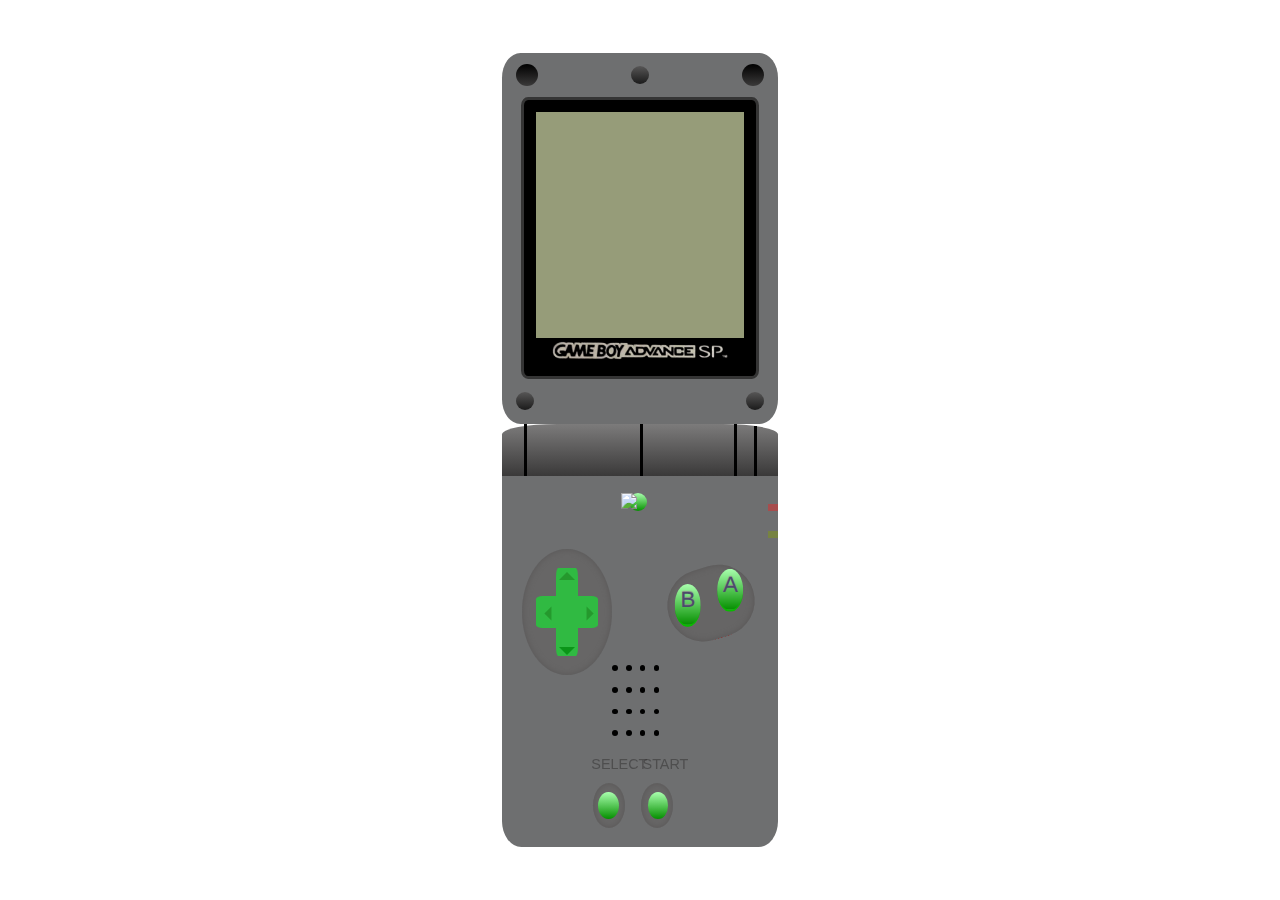
==== commit 3847e2f8: "feat: Added Button pressing animation" ====
--- a/index.html
+++ b/index.html
@@ -144,10 +144,10 @@
                 <div class="abajo-abajo-borde"></div>
                 <div class="abajo-abajo-grande"></div>
                 <div class="abajo-abajo-botones">
-                    <div class="boton-select"><span id="select">SELECT</span></div>
-                    <div class="boton-start" onclick="iniciarIntro()" video.muted="true;">
-                        <span id="start">START</span>
-                    </div>
+                    <div class="boton-select"></div>
+                    <div class="boton-start" onclick="iniciarIntro()" video.muted="true;"></div>
+                    <span id="select">SELECT</span>
+                    <span id="start">START</span>
                     <div class="boton-start-sombra"></div>
                     <div class="boton-select-sombra"></div>
                 </div>
--- a/style.css
+++ b/style.css
@@ -304,6 +304,40 @@
         inset 0 -0.15em 0.2em 0.1em black;
 }
 
+
+
+
+.boton-a,
+.boton-b,
+.boton-start,
+.boton-select,
+.bt-luz {
+    transition: transform 0.1s ease, box-shadow 0.1s ease;
+    cursor: pointer;
+}
+
+.boton-a:hover,
+.boton-b:hover,
+.boton-start:hover,
+.boton-select:hover,
+.bt-luz:hover {
+    box-shadow: 0px 4px 8px rgba(0, 0, 0, 0.1);
+}
+
+.boton-a:active,
+.boton-b:active,
+.boton-start:active,
+.boton-select:active,
+.bt-luz:active {
+    transform: translateY(4px);
+    box-shadow: 0px 2px 4px rgba(0, 0, 0, 0.1);
+}
+
+
+
+
+
+
 /* Fin botones a+b */
 /* Botones Start + Select */
 .boton-start,
@@ -331,11 +365,7 @@
 #select,
 #start {
     position: fixed;
-    /* font-size: 1.1vw; */
-    /* font-family: 'Franklin Gothic Medium', 'Arial Narrow', Arial, sans-serif; */
-    bottom: 14%;
     opacity: 45%;
-
     font-family: Impact, sans-serif;
     color: rgb(40, 39, 39);
     font-size: 0.9rem;
@@ -343,11 +373,13 @@
 }
 
 #select {
-    left: 46.3%;
+    left: 46.2%;
+    top: 84%;
 }
 
 #start {
-    left: 50.3%;
+    left: 50.2%;
+    top: 84%;
 }
 
 .boton-start-sombra,
